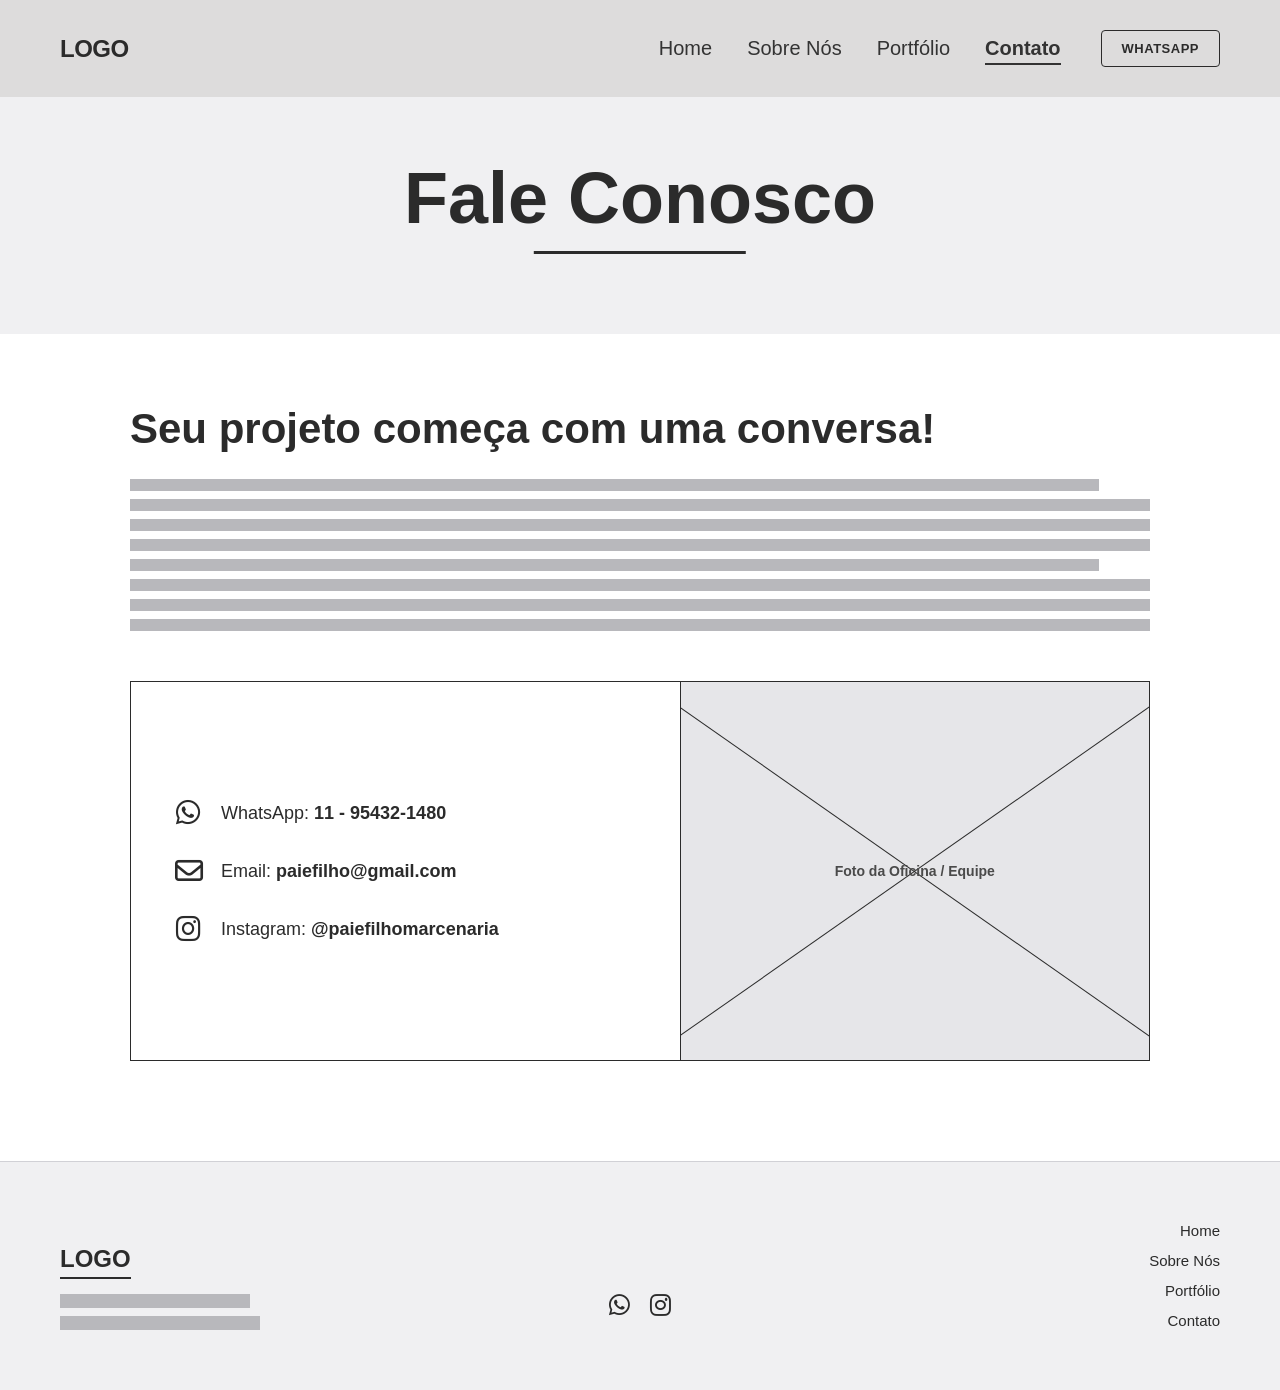
==== contato.html @ baf6d295 "Subindo as páginas faltando imagens e textos" ====
<!DOCTYPE html>
<html lang="pt-BR">
<head>
    <meta charset="UTF-8">
    <meta name="viewport" content="width=device-width, initial-scale=1.0">
    <title>Contato - Marcenaria & Design</title>
    <link rel="stylesheet" href="https://cdnjs.cloudflare.com/ajax/libs/font-awesome/6.4.0/css/all.min.css">
    <link rel="stylesheet" href="css/style.css">
</head>
<body>

    <header class="navbar">
        <div class="logo">LOGO</div>
        <nav class="nav-container-sobre">
            <ul class="nav-links">
                <li><a href="index.html">Home</a></li>
                <li><a href="sobre.html">Sobre Nós</a></li>
                <li><a href="portfolio.html">Portfólio</a></li>
                <li><a href="contato.html" class="active">Contato</a></li>
            </ul>
            <a href="https://wa.me/11910538560" class="btn-nav-whatsapp" id="btnNavWhatsapp" target="_blank">WHATSAPP</a>
        </nav>
    </header>

    <main class="contato-page-container">
        
        <section class="contato-hero-page">
            <h1 class="contato-title-main">Fale Conosco</h1>
        </section>

        <section class="contato-content-section">
            <div class="contato-wrapper">
                
                <h2 class="contato-subtitle">Seu projeto começa com uma conversa!</h2>

                <div class="contato-text-dummy">
                    <div class="grey-line w-100"></div>
                    <div class="grey-line w-85"></div>
                    <div class="grey-line w-70"></div>
                    <div class="grey-line w-80"></div>
                    <div class="grey-line w-100"></div>
                    <div class="grey-line w-85"></div>
                    <div class="grey-line w-70"></div>
                    <div class="grey-line w-80"></div>
                </div>

                <div class="contato-box-container">
                    
                    <div class="contato-info-left">
                        
                        <div class="info-item">
                            <i class="fa-brands fa-whatsapp icon-ct"></i>
                            <p>WhatsApp: <strong>11 - 95432-1480</strong></p>
                        </div>

                        <div class="info-item">
                            <i class="fa-regular fa-envelope icon-ct"></i>
                            <p>Email: <strong>paiefilho@gmail.com</strong></p>
                        </div>

                        <div class="info-item">
                            <i class="fa-brands fa-instagram icon-ct"></i>
                            <p>Instagram: <strong>@paiefilhomarcenaria</strong></p>
                        </div>

                    </div>

                    <div class="contato-image-right">
                        <div class="contato-x1"></div>
                        <div class="contato-x2"></div>
                        <span class="placeholder-text-light">Foto da Oficina / Equipe</span>
                    </div>

                </div>

            </div>
        </section>

    </main>

    <footer class="footer-container">
        <div class="footer-content">
            <div class="footer-left">
                <div class="footer-logo">LOGO</div>
                <div class="footer-dummy-lines">
                    <div class="grey-line w-100"></div>
                    <div class="grey-line w-60"></div>
                </div>
            </div>
            <div class="footer-center">
                <a href="#" class="footer-icon"><i class="fa-brands fa-whatsapp"></i></a>
                <a href="#" class="footer-icon"><i class="fa-brands fa-instagram"></i></a>
            </div>
            <div class="footer-right">
                <ul class="footer-links">
                    <li><a href="index.html">Home</a></li>
                    <li><a href="sobre_nos.html">Sobre Nós</a></li>
                    <li><a href="portfolio.html">Portfólio</a></li>
                    <li><a href="contato.html">Contato</a></li>
                </ul>
            </div>
        </div>
    </footer>

    <script src="js/script.js"></script>
</body>
</html>
---- css/style.css ----
* {
    margin: 0;
    padding: 0;
    box-sizing: border-box;
    font-family: 'Helvetica Neue', Arial, sans-serif;
}

/* ==========================================
   1. FUNDO DO SITE GERAL (PRIMEIRA SEÇÃO / HERO)
   ========================================== */
   body {
    /* O topo e a primeira seção (Hero) vão herdar essa cor cinza claro */
    background-color: #dddcdc; 
    color: #2b2b2b;
}

/* ==========================================
   2. SEÇÃO: SOBRE NÓS (COR RIGIDAMENTE BRANCA)
   ========================================== */
.about-section {
    display: flex;
    gap: 50px;
    padding: 80px 60px;
    
    /* ALTERADO: Muda de cinza para BRANCO Puro */
    background-color: #ffffff; 
}

/* ==========================================
   3. SEÇÃO: PORTFÓLIO (VOLTA PARA O CINZA)
   ========================================== */
.portfolio-section {
    padding: 80px 60px;
    
    /* MANTIDO: Volta a ser o cinza claro para quebrar o branco de cima */
    background-color: #f0f0f2; 
    
    /* A mancha decorativa bege continua no canto esquerdo inferior */
    background-image: radial-gradient(circle at left bottom, #f3e9dc 0%, transparent 35%);
}

/* NAVBAR: Logo na esquerda, menu na direita */
/* Localize este bloco no início do seu CSS e deixe assim: */
.navbar {
    display: flex;
    justify-content: space-between;
    align-items: center;
    padding: 30px 60px;
    width: 100%; /* Força a barra a ocupar a largura total */
}

.logo {
    font-weight: 800;
    font-size: 24px;
    letter-spacing: -0.5px;
}

.nav-links {
    display: flex;
    list-style: none;
    gap: 35px;
}

.nav-links a {
    text-decoration: none;
    color: #333;
    font-weight: 500;
    font-size: 20px;
}

.nav-links a.active {
    font-weight: 700;
    border-bottom: 2px solid #333;
    padding-bottom: 4px;
}

/* HERO CONTAINER: Alinha todo o miolo do site */
.hero-container {
    padding: 20px 60px 60px 60px;
}



/* Título gigante e robusto exatamente como no modelo */
.main-title {
    font-size: 64px;
    font-weight: 700;
    line-height: 1.1;
    margin-bottom: 50px;
    letter-spacing: -1px;
}

/* O segredo do layout: Garante que os dois blocos de baixo fiquem lado a lado */
.hero-body {
    display: flex;
    gap: 60px;
    align-items: stretch; /* Faz as duas colunas terem a mesma altura */
}

/* COLUNA DA ESQUERDA: Moldura da imagem */
.image-box {
    flex: 1.1; /* Ligeiramente mais larga que a coluna de texto */
    border: 2px solid #2c2c2c;
    position: relative;
    min-height: 850px; /* Garante uma boa altura para o retângulo */
    min-width: 5px; /* Garante uma boa largura para o retângulo */
    background-color: #e6e6e9;
}

/* COLUNA DA DIREITA: Caixa de conteúdo vertical */
.content-box {
    flex: 0.9;
    display: flex;
    flex-direction: column; /* Alinha os blocos de cima para baixo */
}

/* Subtítulo com linha inferior que não ocupa a tela toda */
.subtitle-wrapper {
    border-bottom: 1px solid #2c2c2c;
    display: inline-block;
    align-self: flex-start; /* Respeita o tamanho do texto */
    padding-bottom: 8px;
    margin-bottom: 25px;
}

.subtitle {
    font-family: 'Helvetica Neue', Arial, sans-serif;
    font-size: 20px;
    font-weight: 700;
    color: #2c2c2c;
}

/* Linhas cinzas simulando o texto */
.text-lines {
    display: flex;
    flex-direction: column;
    gap: 12px;
}

.grey-line {
    height: 14px;
    background-color: #b8b8bc;
}
/* Larguras exatas das linhas do seu desenho */
.w-100 { width: 95%; }
.w-90  { width: 90%; }
.w-95  { width: 93%; }
.w-80  { width: 100%; }

/* BARRA DE AÇÕES: Fixada estritamente no final da coluna */
.actions-bar {
    margin-top: auto; /* Truque do Flexbox: Empurra este bloco todo para o rodapé da coluna */
    display: flex;
    justify-content: space-between; /* Botões na esquerda, redes na direita */
    align-items: center;
    padding-top: 40px; /* Espaço de segurança caso o texto cresça */
}

.buttons {
    display: flex;
    align-items: center;
    gap: 25px;
}

/* Botão ocre/marrom preenchido */
.btn-filled {
    background-color: #bd834c;
    color: white;
    border: none;
    padding: 14px 28px;
    font-size: 14px;
    font-weight: 600;
    cursor: pointer;
    letter-spacing: 0.5px;
}


/* ==========================================================
   NOVOS AJUSTES: COR DOS LINKS E ÍCONES DAS REDES SOCIAIS
   ========================================================== */

/* Seleciona TODOS os links (<a>) que estão dentro da barra de ações */
.actions-bar .btn-text {
    text-decoration: none; /* Remove o sublinhado azul padrão */
    color: #333    ;        /* Força a cor a ser idêntica ao texto do seu site */
}

.actions-bar .btn-filled {
    text-decoration: none; /* Remove o sublinhado azul padrão */
    color: white;          /* Força a cor a ser idêntica ao texto do seu site */
}

.about-column .btn-about {
    text-decoration: none; /* Remove o sublinhado azul padrão */
    color: white;          /* Força a cor a ser idêntica ao texto do seu site */
}

.portfolio-footer-btn .btn-filled {
    text-decoration: none; /* Remove o sublinhado azul padrão */
    color: white;          /* Força a cor a ser idêntica ao texto do seu site */
}

.navbar .btn-nav-whatsapp {
    text-decoration: none; /* Remove o sublinhado azul padrão */
    color: #2b2b2b;       /* Força a cor a ser idêntica ao texto do seu site */
}

.social-link {
    text-decoration: none; /* Remove o sublinhado azul padrão */
    color: #333;          /* Força a cor a ser idêntica ao texto do seu site */
}

/* Estilização específica do link do Portfólio */
.btn-text {
    font-weight: 700;
    font-size: 14px;
    letter-spacing: 0.5px;
}

/* Garante o alinhamento das redes sociais lado a lado */
.socials {
    display: flex;
    gap: 20px;
}

/* Alinha o ícone redondo perfeitamente no centro vertical com o texto ao lado */
.social-link {
    font-size: 20px;
    font-weight: 500;
    display: flex;
    align-items: center;
    gap: 6px; /* Pequeno espaçamento entre o ícone e a palavra */
}

/* Controla o tamanho dos ícones do WhatsApp e Instagram */
.social-link i {
    font-size: 16px;
}

/* Efeito visual: deixa os links levemente opacos quando você passa o mouse por cima */
.btn-text:hover,
.social-link:hover {
    opacity: 0.7;
    transition: opacity 0.2s;
}

/* ==========================================
   ESTILOS AJUSTADOS: SOBRE NÓS
   ========================================== */

   .about-section {
    display: flex;
    gap: 50px; /* Distância uniforme entre as duas colunas principais */
    padding: 80px 60px;
    background-color: #f0f0f2;
}

.about-column {
    flex: 1; /* Faz as duas colunas terem exatamente a mesma largura (50% cada) */
    display: flex;
    flex-direction: column;
}

.section-title-small {
    font-size: 24px;
    font-weight: 700;
    margin-bottom: 20px;
}

.about-text-group {
    display: flex;
    flex-direction: column;
    gap: 12px;
    margin-bottom: 30px;
}

/* Espaçamento superior para o texto que fica abaixo da imagem na direita */
.text-bottom {
    margin-top: 30px;
    margin-bottom: 0;
}

/* Caixas de imagens técnicas simétricas */
.image-box-about {
    border: 2px solid #2c2c2c;
    position: relative;
    background-color: #e6e6e9;
    display: flex;
    align-items: center;
    justify-content: center;
    overflow: hidden;
    width: 100%;
    aspect-ratio: 1.6 / 1; /* Define o formato retangular deitado identico ao novo mockup */
}

/* Mantém as linhas do X proporcionais à nova proporção */

.image-box-about .line-diagonal-1 { transform: rotate(32deg); }
.image-box-about .line-diagonal-2 { transform: rotate(-32deg); } */

 .placeholder-text {
    font-size: 14px;
    font-weight: bold;
    color: #2c2c2c;
    text-align: center;
    z-index: 2;
    max-width: 60%;
}

/* Alinha o botão "Entrar em contato" na base esquerda sem esticar */
.btn-about {
    align-self: flex-start;
    margin-top: 30px;
}

/* ==========================================
   ESTILOS: PORTFÓLIO (MANTIDO)
   ========================================== */

.portfolio-section {
    padding: 80px 60px;
    background-color: #f0f0f2;
    background-image: radial-gradient(circle at left bottom, #f3e9dc 0%, transparent 35%);
}

.portfolio-header {
    margin-bottom: 40px;
}

.portfolio-title {
    font-size: 36px;
    font-weight: 700;
    margin-bottom: 8px;
}

.portfolio-subtitle {
    font-size: 16px;
    color: #555;
}

.portfolio-grid {
    display: flex;
    gap: 20px;
    justify-content: space-between;
    margin-bottom: 40px;
}

.portfolio-card {
    flex: 1;
    min-width: 120px;
}

.card-image {
    border: 2px solid #2c2c2c;
    aspect-ratio: 3 / 4;
    position: relative;
    background-color: #e6e6e9;
    display: flex;
    align-items: center;
    justify-content: center;
    overflow: hidden;
}

.card-text {
    font-size: 12px;
    font-weight: bold;
    text-align: center;
    z-index: 2;
}


.card-x1 { transform: rotate(53deg); }
.card-x2 { transform: rotate(-53deg); }

.portfolio-footer-btn {
    display: flex;
    justify-content: center;
    margin-top: 20px;
}

/* ==========================================
   SERVIÇOS (FUNDO ESCURO - GRAFITE)
   ========================================== */
.services-section {
    background-color: #d1d1d6; /* Tom de cinza ligeiramente mais nítido para contraste */
    padding: 80px 60px;
}

/* Caso queira a cor grafite bem escura do desenho padrão: #4a4a4a ou similar, troque o background acima */
.services-title {
    font-size: 32px;
    font-weight: 700;
    color: #2b2b2b;
    margin-bottom: 40px;
}

.services-grid {
    display: flex;
    gap: 40px;
}

.service-card {
    flex: 1;
    display: flex;
    flex-direction: column;
    gap: 15px;
}

.service-header {
    display: flex;
    align-items: flex-start;
    gap: 10px;
}

.service-number {
    font-size: 24px;
    font-weight: 700;
    color: #2b2b2b;
    line-height: 1;
}

.service-titles {
    flex: 1;
    display: flex;
    flex-direction: column;
    gap: 6px;
    padding-top: 4px;
}

/* Linhas escuras dos títulos dos serviços */
.dark-line {
    height: 16px;
    background-color: #4a4a4a;
}

/* Moldura de imagem dos serviços com linhas claras */
.image-box-service {
    border: 2px solid #2c2c2c;
    position: relative;
    background-color: #e6e6e9;
    display: flex;
    align-items: center;
    justify-content: center;
    overflow: hidden;
    width: 100%;
    aspect-ratio: 1.6 / 1;
}

.placeholder-text-light {
    font-size: 14px;
    font-weight: bold;
    color: #4a4a4a;
    z-index: 2;
}


.line-diagonal-light-1 { transform: rotate(32deg); }
.line-diagonal-light-2 { transform: rotate(-32deg); }

.service-desc {
    display: flex;
    flex-direction: column;
    gap: 8px;
    margin-top: 5px;
}

/* Linhas cinzas claras da descrição */
.light-line {
    height: 10px;
    background-color: #b8b8bc;
}


/* ==========================================
   DEPOIMENTOS (FUNDO BRANCO)
   ========================================== */
.testimonials-section {
    background-color: #ffffff;
    padding: 80px 60px;
    /* Círculo decorativo ocre da lateral direita */
    background-image: radial-gradient(circle at right center, #bd834c 0%, transparent 25%);
}

.testimonials-title {
    font-size: 28px;
    font-weight: 700;
    color: #2b2b2b;
    margin-bottom: 50px;
}

/* Grid configurado em 3 colunas que quebram automaticamente */
.testimonials-grid {
    display: grid;
    grid-template-columns: repeat(3, 1fr);
    gap: 60px 40px; /* 60px de espaço entre as linhas, 40px entre colunas */
}

.testimonial-card {
    display: flex;
    flex-direction: column;
    gap: 10px;
}

.testimonial-line-dark {
    height: 14px;
    background-color: #555559;
}

.testimonial-line-light {
    height: 10px;
    background-color: #d1d1d6;
    margin-top: 4px;
}


/* ==========================================
   RODAPÉ (FOOTER - RETORNA AO CINZA CLARO)
   ========================================== */
.footer-container {
    background-color: #f0f0f2;
    padding: 60px;
    border-top: 1px solid #d1d1d6;
}

.footer-content {
    display: flex;
    justify-content: space-between;
    align-items: flex-end; /* Alinha os blocos todos colados na base inferior */
}

/* Bloco Esquerdo: Logo */
.footer-left {
    display: flex;
    flex-direction: column;
    gap: 15px;
    flex: 1;
}

.footer-logo {
    font-weight: 800;
    font-size: 24px;
    border-bottom: 2px solid #2b2b2b;
    display: inline-block;
    align-self: flex-start;
    padding-bottom: 4px;
}

.footer-dummy-lines {
    display: flex;
    flex-direction: column;
    gap: 8px;
    max-width: 200px;
}

/* Bloco Central: Redes sociais */
.footer-center {
    display: flex;
    gap: 20px;
    justify-content: center;
    flex: 1;
    padding-bottom: 10px;
}

.footer-icon {
    color: #2b2b2b;
    font-size: 24px;
    text-decoration: none;
    transition: transform 0.2s;
}

.footer-icon:hover {
    transform: scale(1.1);
}

/* Bloco Direito: Navegação vertical */
.footer-right {
    display: flex;
    justify-content: flex-end;
    flex: 1;
}

.footer-links {
    list-style: none;
    display: flex;
    flex-direction: column;
    gap: 12px;
    text-align: right;
}

.footer-links a {
    text-decoration: none;
    color: #2b2b2b;
    font-weight: 500;
    font-size: 15px;
}

.footer-links a:hover {
    text-decoration: underline;
}

/* ==========================================================
   FOLHA DE ESTILO ADICIONAL: PÁGINA SOBRE NÓS
   ========================================================== */

/* Ajuste do container de navegação superior */
.nav-container-sobre {
    display: flex;
    align-items: center;
    gap: 40px;
}

/* Botão de WhatsApp no topo direito */
.btn-nav-whatsapp {
    background-color: transparent;
    color: #2b2b2b;
    border: 1px solid #2b2b2b;
    padding: 10px 20px;
    font-size: 13px;
    font-weight: 600;
    cursor: pointer;
    border-radius: 4px;
    letter-spacing: 0.5px;
    transition: all 0.2s ease;
}

.btn-nav-whatsapp:hover {
    background-color: #2b2b2b;
    color: #ffffff;
}

/* Faixa superior do título (Cinza Claro) */
.sobre-hero {
    background-color: #f0f0f2;
    padding: 60px 20px 80px 20px;
    text-align: center;
}

.sobre-title-main {
    font-size: 72px;
    font-weight: 700;
    color: #2b2b2b;
    display: inline-block;
    position: relative;
    padding-bottom: 15px;
}

/* Linha decorativa preta centralizada abaixo do título */
.sobre-title-main::after {
    content: '';
    position: absolute;
    bottom: 0;
    left: 50%;
    transform: translateX(-50%);
    width: 35%;
    height: 3px;
    background-color: #2b2b2b;
}

/* Área inferior do conteúdo (Fundo Branco) */
.sobre-content {
    background-color: #ffffff;
    padding: 80px 0 100px 0;
    overflow: hidden; /* Esconde elementos extras nas bordas da tela */
}

/* Alinhamento do carrossel completo */
.carousel-wrapper {
    position: relative;
    display: flex;
    align-items: center;
    justify-content: center;
    width: 100%;
    max-width: 6000px;
    margin: 0 auto 50px auto;
}

.carousel-container {
    display: flex;
    justify-content: center;
    align-items: center;
    gap: 40px;
    width: 90%;
    padding: 20px 0;
}

/* Cartões do carrossel com efeitos de transição */
.carousel-card {
    transition: transform 0.4s ease-in-out, opacity 0.4s ease-in-out;
    display: flex;
    justify-content: center;
}

/* Configuração para as imagens das laterais */
.side-card {
    flex: 0 0 25%;
    opacity: 0.4;
    transform: scale(0.85); /* Encolhe ligeiramente */
}

/* Configuração para a imagem em evidência no centro */
.center-card {
    flex: 0 0 50%; /* Ocupa metade do espaço da tela */
    opacity: 1;
    transform: scale(1.05); /* Aplica zoom de foco */
}

/* Caixa técnica das imagens (Aumentada para proporção Widescreen) */
.card-image-box {
    border: 2px solid #2c2c2c;
    background-color: #e6e6e9;
    width: 100%;
    aspect-ratio: 16 / 9; /* Mantém o formato retangular correto */
    position: relative;
    display: flex;
    align-items: center;
    justify-content: center;
}

.card-label {
    font-size: 14px;
    font-weight: 700;
    color: #2b2b2b;
    z-index: 2;
    
}

.gallery-card {
    border: 2px solid #2c2c2c;
    background-color: #e6e6e9;
    aspect-ratio: 3 / 4;
    position: relative;
    overflow: hidden;
    display: flex;
    align-items: center;
    justify-content: center;
}

/* Estrutura das linhas em X internas */

.card-image-box .x-line-1 { transform: rotate(30deg); }
.card-image-box .x-line-2 { transform: rotate(-30deg); }

/* Setas de navegação circulares */
.carousel-btn {
    background: rgba(43, 43, 43, 0.08);
    border: none;
    font-size: 32px;
    color: #2b2b2b;
    cursor: pointer;
    padding: 15px;
    border-radius: 50%;
    position: absolute;
    z-index: 10;
    transition: background 0.2s, transform 0.2s;
}

.carousel-btn:hover {
    background: rgba(43, 43, 43, 0.15);
    transform: scale(1.05);
}

.prev-btn { left: 20px; }
.next-btn { right: 20px; }

/* Bloco inferior de linhas cinzas simétricas */
.sobre-text-block {
    display: flex;
    flex-direction: column;
    align-items: center;
    gap: 12px;
    margin-top: 50px;
}

.grey-line-center {
    height: 14px;
    background-color: #b8b8bc;
}
/* Controle de larguras idêntico ao modelo */
.sobre-text-block .w-70 { width: 45%; }
.sobre-text-block .w-60 { width: 38%; }
.sobre-text-block .w-40 { width: 25%; }

/* ==========================================================
   SEÇÃO: MISSÃO, VISÃO E VALORES (ESTILIZAÇÃO)
   ========================================================== */

.mvv-section {
    background-color: #f0f0f2; /* Retorna ao cinza claro técnico */
    padding: 80px 60px;
    text-align: center;
    border-top: 1px solid #2b2b2b;
    border-bottom: 1px solid #2b2b2b;
}

.mvv-main-title {
    font-size: 36px;
    font-weight: 700;
    color: #2b2b2b;
    display: inline-block;
    position: relative;
    padding-bottom: 12px;
    margin-bottom: 50px;
}

/* Pequena linha abaixo da palavra Visão como no desenho */
.mvv-main-title::after {
    content: '';
    position: absolute;
    bottom: 0;
    left: 50%;
    transform: translateX(-50%);
    width: 25%;
    height: 2px;
    background-color: #2b2b2b;
}

/* Grid com as 3 colunas simétricas */
.mvv-grid {
    display: flex;
    justify-content: space-between;
    gap: 30px;
    max-width: 1300px;
    margin: 0 auto;
}

/* Caixa branca com borda preta fina ao redor de cada pilar */
.mvv-card {
    flex: 1;
    background-color: #ffffff;
    border: 1px solid #2b2b2b;
    padding: 40px 30px;
    display: flex;
    flex-direction: column;
    align-items: center;
    box-shadow: 0 4px 10px rgba(0,0,0,0.02);
}

/* Estilização dos ícones ocres grandes */
.mvv-icon-box {
    font-size: 64px;
    color: #bd834c; /* Cor marrom/ocre padrão da marca */
    margin-bottom: 20px;
    display: flex;
    align-items: center;
    justify-content: center;
}

.mvv-card-title {
    font-size: 18px;
    font-weight: 700;
    color: #2b2b2b;
    letter-spacing: 0.5px;
    margin-bottom: 25px;
    position: relative;
    padding-bottom: 6px;
}

/* Linha inferior de detalhe sob o título interno */
.mvv-card-title::after {
    content: '';
    position: absolute;
    bottom: 0;
    left: 50%;
    transform: translateX(-50%);
    width: 40%;
    height: 1.5px;
    background-color: #2b2b2b;
}

/* Alinhamento do bloco simulador de texto interno */
.mvv-lines {
    width: 100%;
    display: flex;
    flex-direction: column;
    gap: 10px;
}

/* Garante que as linhas fiquem centralizadas dentro do card */
.mvv-lines .grey-line {
    margin: 0 auto;
    background-color: #cccccc;
    height: 12px;
}

/* REAPROVEITAMENTO: Força a seção de serviços seguinte a ser branca nesta página */
.services-section-sobre {
    background-color: #ffffff;
    padding: 80px 60px;
}


/* ==========================================================
   PÁGINA: PORTFÓLIO DEDICADO (ESTILIZAÇÃO COMPLETA)
   ========================================================== */

/* Topo do Portfólio (Cinza Claro) */
.portfolio-hero-page {
    background-color: #f0f0f2;
    padding: 60px 20px 80px 20px;
    text-align: center;
}

.portfolio-title-main {
    font-size: 72px;
    font-weight: 700;
    color: #2b2b2b;
    display: inline-block;
    position: relative;
    padding-bottom: 15px;
}

.portfolio-title-main::after {
    content: '';
    position: absolute;
    bottom: 0;
    left: 50%;
    transform: translateX(-50%);
    width: 35%;
    height: 3px;
    background-color: #2b2b2b;
}

/* Corpo da Galeria (Fundo Branco) */
.portfolio-gallery-section {
    background-color: #ffffff;
    padding: 60px 0 80px 0;
}

.gallery-wrapper {
    max-width: 1300px;
    margin: 0 auto;
    padding: 0 40px;
}

.categories-title {
    font-size: 32px;
    font-weight: 700;
    color: #2b2b2b;
    margin-bottom: 25px;
}

/* Grupo de Filtros Horizontais */
.filter-buttons-group {
    display: flex;
    flex-wrap: wrap;
    gap: 15px;
    margin-bottom: 30px;
}

.btn-filter {
    background-color: #bd834c; /* Ocre característico */
    color: #ffffff;
    border: none;
    padding: 10px 20px;
    font-size: 13px;
    font-weight: 600;
    cursor: pointer;
    letter-spacing: 0.3px;
    transition: background-color 0.2s, opacity 0.2s;
}

.btn-filter:hover {
    background-color: #a46f3c;
}

/* Filtro ativo/selecionado opcional para realce */
.btn-filter.active {
    background-color: #8b5a2b;
    box-shadow: inset 0 2px 5px rgba(0,0,0,0.2);
}

/* Campo de busca "Procurar..." */
.search-container {
    margin-bottom: 40px;
    max-width: 350px;
}

#portfolioSearch {
    width: 100%;
    padding: 10px 14px;
    border: 1px solid #2b2b2b;
    font-size: 15px;
    outline: none;
    background-color: #ffffff;
}

/* Grid Perfeito: 6 colunas que se adaptam sozinhas */
.gallery-grid {
    display: grid;
    grid-template-columns: repeat(6, 1fr);
    gap: 20px;
    margin-bottom: 40px;
}

/* Card de foto na proporção vertical 3:4 */
.gallery-card {
    border: 2px solid #2c2c2c;
    background-color: #e6e6e9;
    aspect-ratio: 3 / 4;
    position: relative;
    overflow: hidden;
}


.gallery-x1 { transform: rotate(53deg); }
.gallery-x2 { transform: rotate(-53deg); }

/* Paginação (Círculos Inferiores) */
.pagination-container {
    display: flex;
    gap: 12px;
    margin-top: 40px;
    justify-content: flex-start; /* Alinhados à esquerda identico ao rascunho */
}

.page-num {
    width: 36px;
    height: 36px;
    border: 1px solid #2b2b2b;
    background-color: #ffffff;
    border-radius: 50%;
    font-size: 14px;
    font-weight: 600;
    color: #2b2b2b;
    cursor: pointer;
    display: flex;
    align-items: center;
    justify-content: center;
    transition: all 0.2s;
}

.page-num:hover, .page-num.active {
    background-color: #2b2b2b;
    color: #ffffff;
}

/* ==========================================================
   PÁGINA: CONTATO / FALE CONOSCO (ESTILIZAÇÃO COMPLETA)
   ========================================================== */

/* Topo de Contato (Cinza Claro) */
.contato-hero-page {
    background-color: #f0f0f2;
    padding: 60px 20px 80px 20px;
    text-align: center;
}

.contato-title-main {
    font-size: 72px;
    font-weight: 700;
    color: #2b2b2b;
    display: inline-block;
    position: relative;
    padding-bottom: 15px;
}

.contato-title-main::after {
    content: '';
    position: absolute;
    bottom: 0;
    left: 50%;
    transform: translateX(-50%);
    width: 45%; /* Detalhe sublinhado abaixo da palavra Conosco */
    height: 3px;
    background-color: #2b2b2b;
}

/* Corpo da página (Fundo Branco) */
.contato-content-section {
    background-color: #ffffff;
    padding: 70px 0 100px 0;
}

.contato-wrapper {
    max-width: 1100px;
    margin: 0 auto;
    padding: 0 40px;
}

.contato-subtitle {
    font-size: 42px;
    font-weight: 700;
    color: #2b2b2b;
    margin-bottom: 25px;
    line-height: 1.2;
}

/* Bloco simulador de parágrafos de texto */
.contato-text-dummy {
    display: flex;
    flex-direction: column;
    gap: 8px;
    margin-bottom: 50px;
}

.contato-text-dummy .grey-line {
    height: 12px;
    background-color: #b8b8bc;
}

/* Caixa Unificada com Borda Fina Escura */
.contato-box-container {
    display: flex;
    border: 1px solid #2b2b2b;
    background-color: #ffffff;
    width: 100%;
    min-height: 380px;
}

/* Lado Esquerdo: Textos e Links de Contato */
.contato-info-left {
    flex: 1;
    padding: 50px 40px;
    display: flex;
    flex-direction: column;
    justify-content: center;
    gap: 30px;
}

.info-item {
    display: flex;
    align-items: center;
    gap: 15px;
}

/* Ícones pretos lineares conforme o wireframe */
.icon-ct {
    font-size: 28px;
    color: #2b2b2b;
    width: 35px;
    text-align: center;
}

.info-item p {
    font-size: 18px;
    color: #2b2b2b;
}

.info-item p strong {
    font-weight: 700;
}

/* Lado Direito: Caixa de Imagem com Divisor Central Integrado */
.contato-image-right {
    flex: 1;
    background-color: #e6e6e9;
    border-left: 1px solid #2b2b2b; /* Linha que divide a caixa ao meio */
    position: relative;
    overflow: hidden;
    display: flex;
    align-items: center;
    justify-content: center;
}

/* Linhas estruturais em X da caixa de imagem */
.contato-x1, .contato-x2 {
    position: absolute;
    width: 150%;
    height: 1px;
    background-color: #2c2c2c;
    top: 50%;
    left: -25%;
}
.contato-x1 { transform: rotate(35deg); }
.contato-x2 { transform: rotate(-35deg); }
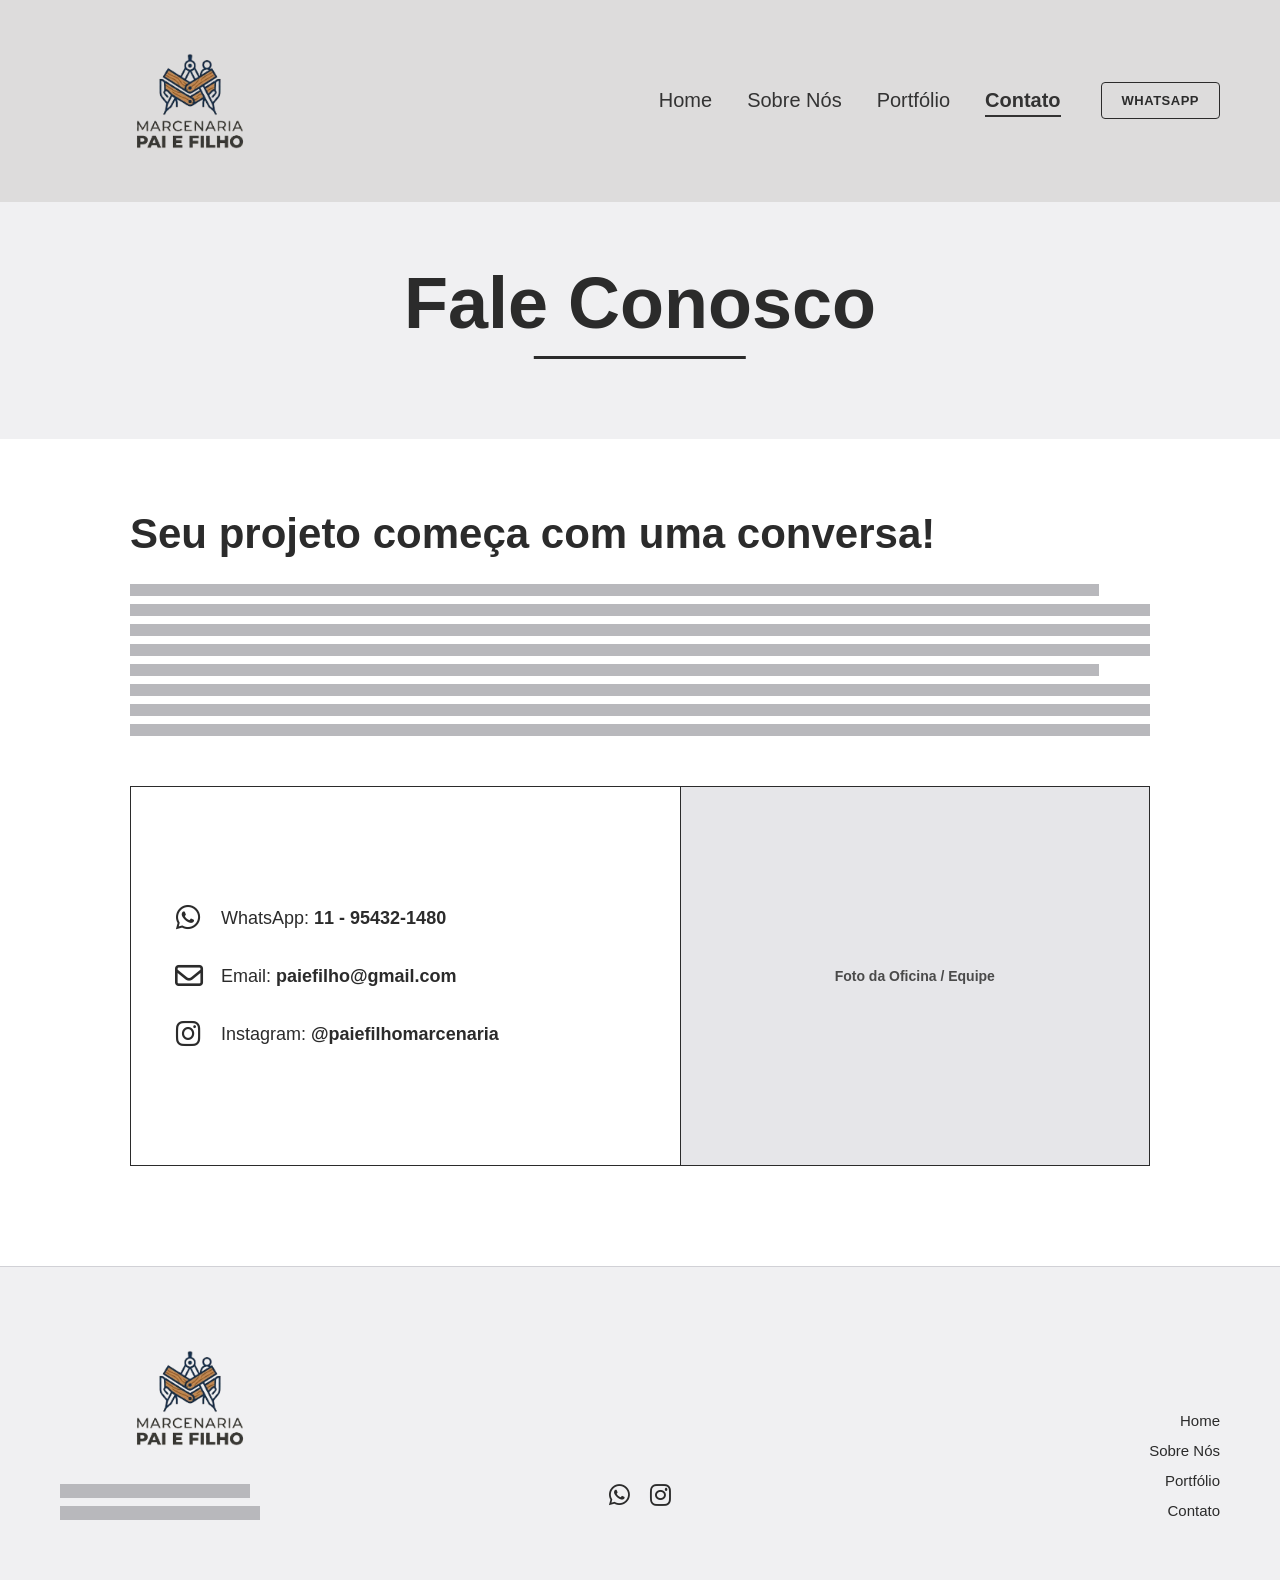
==== commit 7f2262c0: "Adicionando o programa de cadastro de imagens em python" ====
--- a/contato.html
+++ b/contato.html
@@ -10,11 +10,11 @@
 <body>
 
     <header class="navbar">
-        <div class="logo">LOGO</div>
+        <div class="logo"><img src="imagens/portfolio/logo.png" alt="LOGO"></div>
         <nav class="nav-container-sobre">
             <ul class="nav-links">
                 <li><a href="index.html">Home</a></li>
-                <li><a href="sobre.html">Sobre Nós</a></li>
+                <li><a href="sobre_nos.html">Sobre Nós</a></li>
                 <li><a href="portfolio.html">Portfólio</a></li>
                 <li><a href="contato.html" class="active">Contato</a></li>
             </ul>
@@ -81,7 +81,7 @@
     <footer class="footer-container">
         <div class="footer-content">
             <div class="footer-left">
-                <div class="footer-logo">LOGO</div>
+                <div class="logo"><img src="imagens/portfolio/logo.png" alt="LOGO"></div>
                 <div class="footer-dummy-lines">
                     <div class="grey-line w-100"></div>
                     <div class="grey-line w-60"></div>
--- a/css/style.css
+++ b/css/style.css
@@ -50,9 +50,14 @@
 }
 
 .logo {
-    font-weight: 800;
-    font-size: 24px;
-    letter-spacing: -0.5px;
+    width: 260px;
+    max-width: 100%;
+}
+
+.logo img {
+    width: 100%;
+    height: auto;
+    display: block;
 }
 
 .nav-links {
@@ -99,11 +104,10 @@
 
 /* COLUNA DA ESQUERDA: Moldura da imagem */
 .image-box {
-    flex: 1.1; /* Ligeiramente mais larga que a coluna de texto */
+    flex: 0.9; /* Ligeiramente mais larga que a coluna de texto */
     border: 2px solid #2c2c2c;
     position: relative;
-    min-height: 850px; /* Garante uma boa altura para o retângulo */
-    min-width: 5px; /* Garante uma boa largura para o retângulo */
+    height: 650px;
     background-color: #e6e6e9;
 }
 
@@ -289,14 +293,10 @@
     align-items: center;
     justify-content: center;
     overflow: hidden;
-    width: 100%;
+    width: 85%;
     aspect-ratio: 1.6 / 1; /* Define o formato retangular deitado identico ao novo mockup */
 }
 
-/* Mantém as linhas do X proporcionais à nova proporção */
-
-.image-box-about .line-diagonal-1 { transform: rotate(32deg); }
-.image-box-about .line-diagonal-2 { transform: rotate(-32deg); } */
 
  .placeholder-text {
     font-size: 14px;
@@ -735,11 +735,6 @@
     justify-content: center;
 }
 
-/* Estrutura das linhas em X internas */
-
-.card-image-box .x-line-1 { transform: rotate(30deg); }
-.card-image-box .x-line-2 { transform: rotate(-30deg); }
-
 /* Setas de navegação circulares */
 .carousel-btn {
     background: rgba(43, 43, 43, 0.08);
@@ -994,16 +989,13 @@
 
 /* Card de foto na proporção vertical 3:4 */
 .gallery-card {
-    border: 2px solid #2c2c2c;
+    border: 0.5px solid #2c2c2c;
     background-color: #e6e6e9;
     aspect-ratio: 3 / 4;
     position: relative;
     overflow: hidden;
 }
 
-
-.gallery-x1 { transform: rotate(53deg); }
-.gallery-x2 { transform: rotate(-53deg); }
 
 /* Paginação (Círculos Inferiores) */
 .pagination-container {
@@ -1152,14 +1144,22 @@
     justify-content: center;
 }
 
-/* Linhas estruturais em X da caixa de imagem */
-.contato-x1, .contato-x2 {
-    position: absolute;
-    width: 150%;
-    height: 1px;
-    background-color: #2c2c2c;
-    top: 50%;
-    left: -25%;
-}
-.contato-x1 { transform: rotate(35deg); }
-.contato-x2 { transform: rotate(-35deg); }+
+/* Garante o encaixe perfeito das imagens inseridas pelo gerenciador */
+.item-portfolio {
+    background: #f4f4f4; /* Cor cinza padrão se a imagem falhar */
+    border: 1px solid #ddd;
+    border-radius: 8px;
+    padding: 15px;
+    text-align: center;
+    box-shadow: 0 4px 6px rgba(0,0,0,0.05);
+}
+
+.item-portfolio img {
+    width: 100%;
+    height: 220px; /* Mantém um padrão para todas as caixas */
+    object-fit: cover; /* Faz o corte perfeito da madeira/móvel */
+    border-radius: 4px;
+    margin: 10px 0;
+}
+
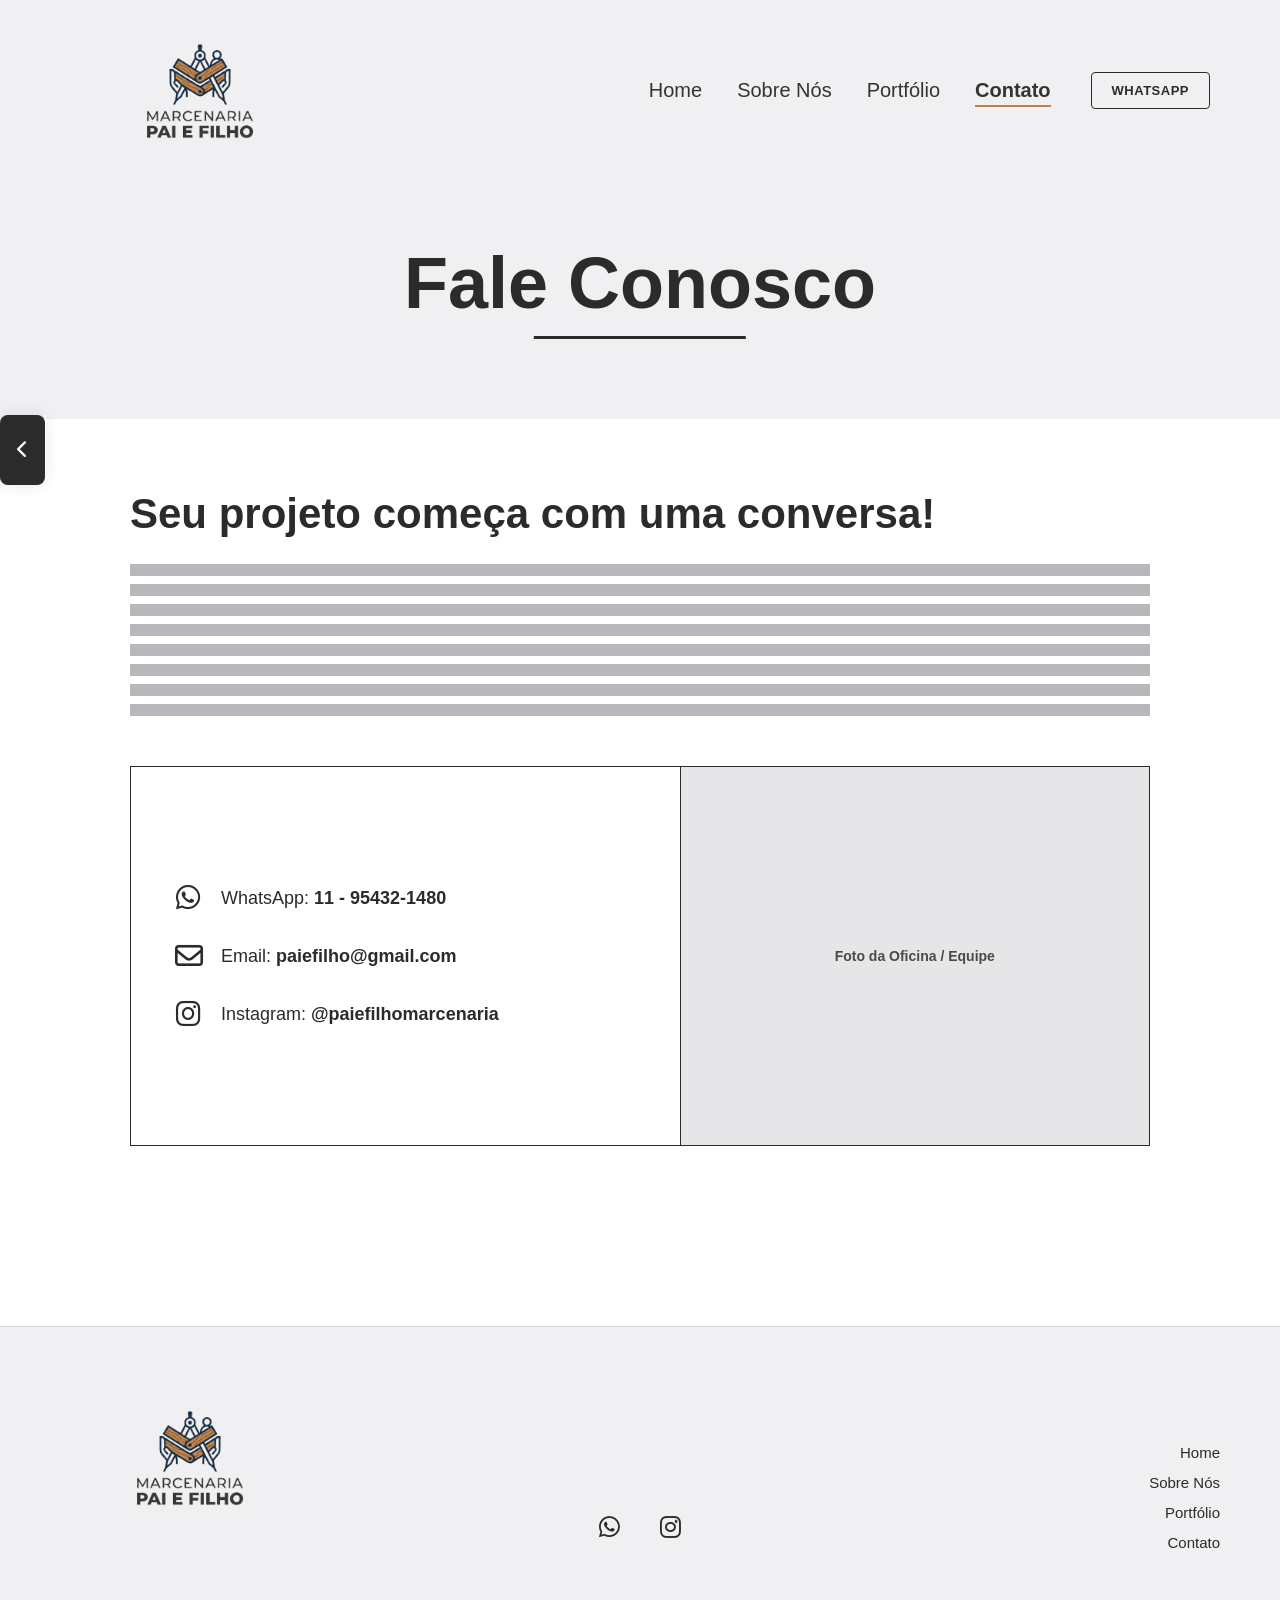
==== commit eb844504: "Adicionando página de login, e função passa página" ====
--- a/contato.html
+++ b/contato.html
@@ -102,6 +102,14 @@
         </div>
     </footer>
 
+        <a href="portfolio.html" class="book-page-btn book-prev" id="bookPrevBtn" title="Página Anterior">
+    <div class="book-arrow-box">
+        <i class="fa-solid fa-chevron-left"></i>
+    </div>
+    <span class="book-text-hint">Portfólio</span>
+</a>
+
+
     <script src="js/script.js"></script>
 </body>
 </html>
--- a/css/style.css
+++ b/css/style.css
@@ -1,3 +1,7 @@
+
+/* ==========================================
+   1. RESET GLOBAL E CONFIGURAÇÕES DO BODY
+   ========================================== */
 * {
     margin: 0;
     padding: 0;
@@ -5,48 +9,55 @@
     font-family: 'Helvetica Neue', Arial, sans-serif;
 }
 
+body {
+    background-color: #ffffff; /* Fundo off-white elegante padrão */
+    color: #2b2b2b;
+    position: relative;
+    overflow-x: hidden;
+}
+
+/* FORMAS COLORIDAS DE FUNDO (Bolas do Wireframe) */
+.bg-shape {
+    position: absolute;
+    border-radius: 50%;
+    z-index: -1; 
+    pointer-events: none;
+}
+
+.shape-top-left {
+    width: 900px;
+    height: 900px;
+    background-color: #f3eae1;
+    top: 950px;
+    left: -200px;
+    opacity: 0.9;
+}
+
+.shape-bottom-right {
+    width: 450px;
+    height: 450px;
+    background-color: #d1a15d;
+    bottom: 900px;
+    right: -150px;
+    opacity: 0.7;
+}
+
 /* ==========================================
-   1. FUNDO DO SITE GERAL (PRIMEIRA SEÇÃO / HERO)
+   2. NAVBAR & NAVEGAÇÃO
    ========================================== */
-   body {
-    /* O topo e a primeira seção (Hero) vão herdar essa cor cinza claro */
-    background-color: #dddcdc; 
-    color: #2b2b2b;
-}
-
-/* ==========================================
-   2. SEÇÃO: SOBRE NÓS (COR RIGIDAMENTE BRANCA)
-   ========================================== */
-.about-section {
-    display: flex;
-    gap: 50px;
-    padding: 80px 60px;
-    
-    /* ALTERADO: Muda de cinza para BRANCO Puro */
-    background-color: #ffffff; 
-}
-
-/* ==========================================
-   3. SEÇÃO: PORTFÓLIO (VOLTA PARA O CINZA)
-   ========================================== */
-.portfolio-section {
-    padding: 80px 60px;
-    
-    /* MANTIDO: Volta a ser o cinza claro para quebrar o branco de cima */
-    background-color: #f0f0f2; 
-    
-    /* A mancha decorativa bege continua no canto esquerdo inferior */
-    background-image: radial-gradient(circle at left bottom, #f3e9dc 0%, transparent 35%);
-}
-
-/* NAVBAR: Logo na esquerda, menu na direita */
-/* Localize este bloco no início do seu CSS e deixe assim: */
 .navbar {
+    background-color: #f0f0f2;
     display: flex;
     justify-content: space-between;
     align-items: center;
-    padding: 30px 60px;
-    width: 100%; /* Força a barra a ocupar a largura total */
+    padding: 20px 70px;
+    width: 100%;
+}
+
+.nav-container-sobre {
+    display: flex;
+    align-items: center;
+    gap: 40px;
 }
 
 .logo {
@@ -71,545 +82,15 @@
     color: #333;
     font-weight: 500;
     font-size: 20px;
-}
-
-.nav-links a.active {
-    font-weight: 700;
-    border-bottom: 2px solid #333;
+    transition: color 0.3s;
+}
+
+.nav-links a.active, .nav-links a:hover {
+    font-weight: 700;
+    border-bottom: 2px solid #bd834c; 
     padding-bottom: 4px;
 }
 
-/* HERO CONTAINER: Alinha todo o miolo do site */
-.hero-container {
-    padding: 20px 60px 60px 60px;
-}
-
-
-
-/* Título gigante e robusto exatamente como no modelo */
-.main-title {
-    font-size: 64px;
-    font-weight: 700;
-    line-height: 1.1;
-    margin-bottom: 50px;
-    letter-spacing: -1px;
-}
-
-/* O segredo do layout: Garante que os dois blocos de baixo fiquem lado a lado */
-.hero-body {
-    display: flex;
-    gap: 60px;
-    align-items: stretch; /* Faz as duas colunas terem a mesma altura */
-}
-
-/* COLUNA DA ESQUERDA: Moldura da imagem */
-.image-box {
-    flex: 0.9; /* Ligeiramente mais larga que a coluna de texto */
-    border: 2px solid #2c2c2c;
-    position: relative;
-    height: 650px;
-    background-color: #e6e6e9;
-}
-
-/* COLUNA DA DIREITA: Caixa de conteúdo vertical */
-.content-box {
-    flex: 0.9;
-    display: flex;
-    flex-direction: column; /* Alinha os blocos de cima para baixo */
-}
-
-/* Subtítulo com linha inferior que não ocupa a tela toda */
-.subtitle-wrapper {
-    border-bottom: 1px solid #2c2c2c;
-    display: inline-block;
-    align-self: flex-start; /* Respeita o tamanho do texto */
-    padding-bottom: 8px;
-    margin-bottom: 25px;
-}
-
-.subtitle {
-    font-family: 'Helvetica Neue', Arial, sans-serif;
-    font-size: 20px;
-    font-weight: 700;
-    color: #2c2c2c;
-}
-
-/* Linhas cinzas simulando o texto */
-.text-lines {
-    display: flex;
-    flex-direction: column;
-    gap: 12px;
-}
-
-.grey-line {
-    height: 14px;
-    background-color: #b8b8bc;
-}
-/* Larguras exatas das linhas do seu desenho */
-.w-100 { width: 95%; }
-.w-90  { width: 90%; }
-.w-95  { width: 93%; }
-.w-80  { width: 100%; }
-
-/* BARRA DE AÇÕES: Fixada estritamente no final da coluna */
-.actions-bar {
-    margin-top: auto; /* Truque do Flexbox: Empurra este bloco todo para o rodapé da coluna */
-    display: flex;
-    justify-content: space-between; /* Botões na esquerda, redes na direita */
-    align-items: center;
-    padding-top: 40px; /* Espaço de segurança caso o texto cresça */
-}
-
-.buttons {
-    display: flex;
-    align-items: center;
-    gap: 25px;
-}
-
-/* Botão ocre/marrom preenchido */
-.btn-filled {
-    background-color: #bd834c;
-    color: white;
-    border: none;
-    padding: 14px 28px;
-    font-size: 14px;
-    font-weight: 600;
-    cursor: pointer;
-    letter-spacing: 0.5px;
-}
-
-
-/* ==========================================================
-   NOVOS AJUSTES: COR DOS LINKS E ÍCONES DAS REDES SOCIAIS
-   ========================================================== */
-
-/* Seleciona TODOS os links (<a>) que estão dentro da barra de ações */
-.actions-bar .btn-text {
-    text-decoration: none; /* Remove o sublinhado azul padrão */
-    color: #333    ;        /* Força a cor a ser idêntica ao texto do seu site */
-}
-
-.actions-bar .btn-filled {
-    text-decoration: none; /* Remove o sublinhado azul padrão */
-    color: white;          /* Força a cor a ser idêntica ao texto do seu site */
-}
-
-.about-column .btn-about {
-    text-decoration: none; /* Remove o sublinhado azul padrão */
-    color: white;          /* Força a cor a ser idêntica ao texto do seu site */
-}
-
-.portfolio-footer-btn .btn-filled {
-    text-decoration: none; /* Remove o sublinhado azul padrão */
-    color: white;          /* Força a cor a ser idêntica ao texto do seu site */
-}
-
-.navbar .btn-nav-whatsapp {
-    text-decoration: none; /* Remove o sublinhado azul padrão */
-    color: #2b2b2b;       /* Força a cor a ser idêntica ao texto do seu site */
-}
-
-.social-link {
-    text-decoration: none; /* Remove o sublinhado azul padrão */
-    color: #333;          /* Força a cor a ser idêntica ao texto do seu site */
-}
-
-/* Estilização específica do link do Portfólio */
-.btn-text {
-    font-weight: 700;
-    font-size: 14px;
-    letter-spacing: 0.5px;
-}
-
-/* Garante o alinhamento das redes sociais lado a lado */
-.socials {
-    display: flex;
-    gap: 20px;
-}
-
-/* Alinha o ícone redondo perfeitamente no centro vertical com o texto ao lado */
-.social-link {
-    font-size: 20px;
-    font-weight: 500;
-    display: flex;
-    align-items: center;
-    gap: 6px; /* Pequeno espaçamento entre o ícone e a palavra */
-}
-
-/* Controla o tamanho dos ícones do WhatsApp e Instagram */
-.social-link i {
-    font-size: 16px;
-}
-
-/* Efeito visual: deixa os links levemente opacos quando você passa o mouse por cima */
-.btn-text:hover,
-.social-link:hover {
-    opacity: 0.7;
-    transition: opacity 0.2s;
-}
-
-/* ==========================================
-   ESTILOS AJUSTADOS: SOBRE NÓS
-   ========================================== */
-
-   .about-section {
-    display: flex;
-    gap: 50px; /* Distância uniforme entre as duas colunas principais */
-    padding: 80px 60px;
-    background-color: #f0f0f2;
-}
-
-.about-column {
-    flex: 1; /* Faz as duas colunas terem exatamente a mesma largura (50% cada) */
-    display: flex;
-    flex-direction: column;
-}
-
-.section-title-small {
-    font-size: 24px;
-    font-weight: 700;
-    margin-bottom: 20px;
-}
-
-.about-text-group {
-    display: flex;
-    flex-direction: column;
-    gap: 12px;
-    margin-bottom: 30px;
-}
-
-/* Espaçamento superior para o texto que fica abaixo da imagem na direita */
-.text-bottom {
-    margin-top: 30px;
-    margin-bottom: 0;
-}
-
-/* Caixas de imagens técnicas simétricas */
-.image-box-about {
-    border: 2px solid #2c2c2c;
-    position: relative;
-    background-color: #e6e6e9;
-    display: flex;
-    align-items: center;
-    justify-content: center;
-    overflow: hidden;
-    width: 85%;
-    aspect-ratio: 1.6 / 1; /* Define o formato retangular deitado identico ao novo mockup */
-}
-
-
- .placeholder-text {
-    font-size: 14px;
-    font-weight: bold;
-    color: #2c2c2c;
-    text-align: center;
-    z-index: 2;
-    max-width: 60%;
-}
-
-/* Alinha o botão "Entrar em contato" na base esquerda sem esticar */
-.btn-about {
-    align-self: flex-start;
-    margin-top: 30px;
-}
-
-/* ==========================================
-   ESTILOS: PORTFÓLIO (MANTIDO)
-   ========================================== */
-
-.portfolio-section {
-    padding: 80px 60px;
-    background-color: #f0f0f2;
-    background-image: radial-gradient(circle at left bottom, #f3e9dc 0%, transparent 35%);
-}
-
-.portfolio-header {
-    margin-bottom: 40px;
-}
-
-.portfolio-title {
-    font-size: 36px;
-    font-weight: 700;
-    margin-bottom: 8px;
-}
-
-.portfolio-subtitle {
-    font-size: 16px;
-    color: #555;
-}
-
-.portfolio-grid {
-    display: flex;
-    gap: 20px;
-    justify-content: space-between;
-    margin-bottom: 40px;
-}
-
-.portfolio-card {
-    flex: 1;
-    min-width: 120px;
-}
-
-.card-image {
-    border: 2px solid #2c2c2c;
-    aspect-ratio: 3 / 4;
-    position: relative;
-    background-color: #e6e6e9;
-    display: flex;
-    align-items: center;
-    justify-content: center;
-    overflow: hidden;
-}
-
-.card-text {
-    font-size: 12px;
-    font-weight: bold;
-    text-align: center;
-    z-index: 2;
-}
-
-
-.card-x1 { transform: rotate(53deg); }
-.card-x2 { transform: rotate(-53deg); }
-
-.portfolio-footer-btn {
-    display: flex;
-    justify-content: center;
-    margin-top: 20px;
-}
-
-/* ==========================================
-   SERVIÇOS (FUNDO ESCURO - GRAFITE)
-   ========================================== */
-.services-section {
-    background-color: #d1d1d6; /* Tom de cinza ligeiramente mais nítido para contraste */
-    padding: 80px 60px;
-}
-
-/* Caso queira a cor grafite bem escura do desenho padrão: #4a4a4a ou similar, troque o background acima */
-.services-title {
-    font-size: 32px;
-    font-weight: 700;
-    color: #2b2b2b;
-    margin-bottom: 40px;
-}
-
-.services-grid {
-    display: flex;
-    gap: 40px;
-}
-
-.service-card {
-    flex: 1;
-    display: flex;
-    flex-direction: column;
-    gap: 15px;
-}
-
-.service-header {
-    display: flex;
-    align-items: flex-start;
-    gap: 10px;
-}
-
-.service-number {
-    font-size: 24px;
-    font-weight: 700;
-    color: #2b2b2b;
-    line-height: 1;
-}
-
-.service-titles {
-    flex: 1;
-    display: flex;
-    flex-direction: column;
-    gap: 6px;
-    padding-top: 4px;
-}
-
-/* Linhas escuras dos títulos dos serviços */
-.dark-line {
-    height: 16px;
-    background-color: #4a4a4a;
-}
-
-/* Moldura de imagem dos serviços com linhas claras */
-.image-box-service {
-    border: 2px solid #2c2c2c;
-    position: relative;
-    background-color: #e6e6e9;
-    display: flex;
-    align-items: center;
-    justify-content: center;
-    overflow: hidden;
-    width: 100%;
-    aspect-ratio: 1.6 / 1;
-}
-
-.placeholder-text-light {
-    font-size: 14px;
-    font-weight: bold;
-    color: #4a4a4a;
-    z-index: 2;
-}
-
-
-.line-diagonal-light-1 { transform: rotate(32deg); }
-.line-diagonal-light-2 { transform: rotate(-32deg); }
-
-.service-desc {
-    display: flex;
-    flex-direction: column;
-    gap: 8px;
-    margin-top: 5px;
-}
-
-/* Linhas cinzas claras da descrição */
-.light-line {
-    height: 10px;
-    background-color: #b8b8bc;
-}
-
-
-/* ==========================================
-   DEPOIMENTOS (FUNDO BRANCO)
-   ========================================== */
-.testimonials-section {
-    background-color: #ffffff;
-    padding: 80px 60px;
-    /* Círculo decorativo ocre da lateral direita */
-    background-image: radial-gradient(circle at right center, #bd834c 0%, transparent 25%);
-}
-
-.testimonials-title {
-    font-size: 28px;
-    font-weight: 700;
-    color: #2b2b2b;
-    margin-bottom: 50px;
-}
-
-/* Grid configurado em 3 colunas que quebram automaticamente */
-.testimonials-grid {
-    display: grid;
-    grid-template-columns: repeat(3, 1fr);
-    gap: 60px 40px; /* 60px de espaço entre as linhas, 40px entre colunas */
-}
-
-.testimonial-card {
-    display: flex;
-    flex-direction: column;
-    gap: 10px;
-}
-
-.testimonial-line-dark {
-    height: 14px;
-    background-color: #555559;
-}
-
-.testimonial-line-light {
-    height: 10px;
-    background-color: #d1d1d6;
-    margin-top: 4px;
-}
-
-
-/* ==========================================
-   RODAPÉ (FOOTER - RETORNA AO CINZA CLARO)
-   ========================================== */
-.footer-container {
-    background-color: #f0f0f2;
-    padding: 60px;
-    border-top: 1px solid #d1d1d6;
-}
-
-.footer-content {
-    display: flex;
-    justify-content: space-between;
-    align-items: flex-end; /* Alinha os blocos todos colados na base inferior */
-}
-
-/* Bloco Esquerdo: Logo */
-.footer-left {
-    display: flex;
-    flex-direction: column;
-    gap: 15px;
-    flex: 1;
-}
-
-.footer-logo {
-    font-weight: 800;
-    font-size: 24px;
-    border-bottom: 2px solid #2b2b2b;
-    display: inline-block;
-    align-self: flex-start;
-    padding-bottom: 4px;
-}
-
-.footer-dummy-lines {
-    display: flex;
-    flex-direction: column;
-    gap: 8px;
-    max-width: 200px;
-}
-
-/* Bloco Central: Redes sociais */
-.footer-center {
-    display: flex;
-    gap: 20px;
-    justify-content: center;
-    flex: 1;
-    padding-bottom: 10px;
-}
-
-.footer-icon {
-    color: #2b2b2b;
-    font-size: 24px;
-    text-decoration: none;
-    transition: transform 0.2s;
-}
-
-.footer-icon:hover {
-    transform: scale(1.1);
-}
-
-/* Bloco Direito: Navegação vertical */
-.footer-right {
-    display: flex;
-    justify-content: flex-end;
-    flex: 1;
-}
-
-.footer-links {
-    list-style: none;
-    display: flex;
-    flex-direction: column;
-    gap: 12px;
-    text-align: right;
-}
-
-.footer-links a {
-    text-decoration: none;
-    color: #2b2b2b;
-    font-weight: 500;
-    font-size: 15px;
-}
-
-.footer-links a:hover {
-    text-decoration: underline;
-}
-
-/* ==========================================================
-   FOLHA DE ESTILO ADICIONAL: PÁGINA SOBRE NÓS
-   ========================================================== */
-
-/* Ajuste do container de navegação superior */
-.nav-container-sobre {
-    display: flex;
-    align-items: center;
-    gap: 40px;
-}
-
-/* Botão de WhatsApp no topo direito */
 .btn-nav-whatsapp {
     background-color: transparent;
     color: #2b2b2b;
@@ -621,6 +102,7 @@
     border-radius: 4px;
     letter-spacing: 0.5px;
     transition: all 0.2s ease;
+    text-decoration: none;
 }
 
 .btn-nav-whatsapp:hover {
@@ -628,7 +110,156 @@
     color: #ffffff;
 }
 
-/* Faixa superior do título (Cinza Claro) */
+/* ==========================================
+   3. HERO (HOME)
+   ========================================== */
+.hero-container {
+    background: #f0f0f2;
+    padding: 50px 60px 60px 60px;
+}
+
+.main-title {
+    font-size: 64px;
+    font-weight: 700;
+    line-height: 1.1;
+    margin-bottom: 30px;
+    letter-spacing: -1px;
+}
+
+.hero-body {
+    display: flex;
+    gap: 60px;
+    align-items: stretch;
+}
+
+.image-box {
+    flex: 0.9;
+    border: 2px solid #2c2c2c;
+    position: relative;
+    height: 650px;
+    background-color: #e6e6e9;
+    display: flex;
+    align-items: center;
+    justify-content: center;
+    color: #777;
+}
+
+.content-box {
+    flex: 0.9;
+    display: flex;
+    flex-direction: column;
+}
+
+.subtitle-wrapper {
+    border-bottom: 2px solid #bd834c;
+    display: inline-block;
+    align-self: flex-start;
+    padding-bottom: 8px;
+    margin-bottom: 25px;
+}
+
+.subtitle {
+    font-size: 24px;
+    font-weight: 700;
+    color: #2c2c2c;
+}
+
+.text-content p {
+    font-size: 18px;
+    line-height: 1.6;
+    color: #555;
+    margin-bottom: 20px;
+}
+
+/* DIVISÓRIAS CENTRAIS COM LOSANGO */
+.divider {
+    display: flex;
+    align-items: center;
+    justify-content: center;
+    position: relative;
+    margin: 80px auto;
+    width: 85%;
+}
+
+.divider::before {
+    content: "";
+    position: absolute;
+    width: 100%;
+    height: 1px;
+    background-color: #bd834c; 
+    z-index: 1;
+}
+
+.diamond {
+    width: 18px;
+    height: 18px;
+    background-color: #bd834c;
+    transform: rotate(45deg);
+    z-index: 2;
+}
+
+/* ==========================================
+   4. SEÇÃO: SOBRE NÓS (UNIFICADA - COR BRANCA)
+   ========================================== */
+.about-section {
+    display: flex;
+    gap: 50px; 
+    padding: 80px 60px;
+    background-color: #ffffff; /* RIGIDAMENTE BRANCO conforme solicitado */
+}
+
+.about-column {
+    flex: 1; 
+    display: flex;
+    flex-direction: column;
+}
+
+.section-title-small {
+    font-size: 24px;
+    font-weight: 700;
+    color: #2b2b2b;
+    margin-bottom: 20px;
+}
+
+.about-text-group {
+    display: flex;
+    flex-direction: column;
+    gap: 12px;
+    margin-bottom: 30px;
+}
+
+.text-bottom {
+    margin-top: 30px;
+    margin-bottom: 0;
+}
+
+.image-box-about {
+    border: 2px solid #2c2c2c;
+    position: relative;
+    background-color: #e6e6e9;
+    display: flex;
+    align-items: center;
+    justify-content: center;
+    overflow: hidden;
+    width: 85%;
+    aspect-ratio: 1.6 / 1; 
+}
+
+.placeholder-text {
+    font-size: 14px;
+    font-weight: bold;
+    color: #2c2c2c;
+    text-align: center;
+    z-index: 2;
+    max-width: 60%;
+}
+
+.btn-about {
+    align-self: flex-start;
+    margin-top: 30px;
+}
+
+/* PÁGINA ESPECÍFICA SOBRE NÓS (HERO & CARROSSEL) */
 .sobre-hero {
     background-color: #f0f0f2;
     padding: 60px 20px 80px 20px;
@@ -644,7 +275,6 @@
     padding-bottom: 15px;
 }
 
-/* Linha decorativa preta centralizada abaixo do título */
 .sobre-title-main::after {
     content: '';
     position: absolute;
@@ -656,14 +286,12 @@
     background-color: #2b2b2b;
 }
 
-/* Área inferior do conteúdo (Fundo Branco) */
 .sobre-content {
     background-color: #ffffff;
     padding: 80px 0 100px 0;
-    overflow: hidden; /* Esconde elementos extras nas bordas da tela */
-}
-
-/* Alinhamento do carrossel completo */
+    overflow: hidden; 
+}
+
 .carousel-wrapper {
     position: relative;
     display: flex;
@@ -683,33 +311,29 @@
     padding: 20px 0;
 }
 
-/* Cartões do carrossel com efeitos de transição */
 .carousel-card {
-    transition: transform 0.4s ease-in-out, opacity 0.4s ease-in-out;
-    display: flex;
-    justify-content: center;
-}
-
-/* Configuração para as imagens das laterais */
+    transition: transform 0.5s ease-in-out, opacity 0.4s ease-in-out;
+    display: flex;
+    justify-content: center;
+}
+
 .side-card {
     flex: 0 0 25%;
     opacity: 0.4;
-    transform: scale(0.85); /* Encolhe ligeiramente */
-}
-
-/* Configuração para a imagem em evidência no centro */
+    transform: scale(0.85);
+}
+
 .center-card {
-    flex: 0 0 50%; /* Ocupa metade do espaço da tela */
+    flex: 0 0 50%; 
     opacity: 1;
-    transform: scale(1.05); /* Aplica zoom de foco */
-}
-
-/* Caixa técnica das imagens (Aumentada para proporção Widescreen) */
+    transform: scale(1.05);
+}
+
 .card-image-box {
     border: 2px solid #2c2c2c;
     background-color: #e6e6e9;
     width: 100%;
-    aspect-ratio: 16 / 9; /* Mantém o formato retangular correto */
+    aspect-ratio: 16 / 9; 
     position: relative;
     display: flex;
     align-items: center;
@@ -721,21 +345,8 @@
     font-weight: 700;
     color: #2b2b2b;
     z-index: 2;
-    
-}
-
-.gallery-card {
-    border: 2px solid #2c2c2c;
-    background-color: #e6e6e9;
-    aspect-ratio: 3 / 4;
-    position: relative;
-    overflow: hidden;
-    display: flex;
-    align-items: center;
-    justify-content: center;
-}
-
-/* Setas de navegação circulares */
+}
+
 .carousel-btn {
     background: rgba(43, 43, 43, 0.08);
     border: none;
@@ -757,7 +368,6 @@
 .prev-btn { left: 20px; }
 .next-btn { right: 20px; }
 
-/* Bloco inferior de linhas cinzas simétricas */
 .sobre-text-block {
     display: flex;
     flex-direction: column;
@@ -770,21 +380,390 @@
     height: 14px;
     background-color: #b8b8bc;
 }
-/* Controle de larguras idêntico ao modelo */
+
 .sobre-text-block .w-70 { width: 45%; }
 .sobre-text-block .w-60 { width: 38%; }
 .sobre-text-block .w-40 { width: 25%; }
 
-/* ==========================================================
-   SEÇÃO: MISSÃO, VISÃO E VALORES (ESTILIZAÇÃO)
-   ========================================================== */
-
+/* ==========================================
+   5. SEÇÃO: PORTFÓLIO (UNIFICADA)
+   ========================================== */
+.portfolio-section {
+    padding: 80px 60px;
+    background-color: #f0f0f2;
+    background-image: radial-gradient(circle at left bottom, #f3e9dc 0%, transparent 35%);
+}
+
+.portfolio-header {
+    margin-bottom: 40px;
+}
+
+.portfolio-title {
+    font-size: 36px;
+    font-weight: 700;
+    margin-bottom: 8px;
+}
+
+.portfolio-subtitle {
+    font-size: 16px;
+    color: #555;
+}
+
+.portfolio-grid {
+    display: flex;
+    gap: 20px;
+    justify-content: space-between;
+    margin-bottom: 40px;
+}
+
+.portfolio-card {
+    flex: 1;
+    min-width: 120px;
+}
+
+.card-image {
+    border: 2px solid #2c2c2c;
+    aspect-ratio: 3 / 4;
+    position: relative;
+    background-color: #e6e6e9;
+    display: flex;
+    align-items: center;
+    justify-content: center;
+    overflow: hidden;
+}
+
+.card-text {
+    font-size: 12px;
+    font-weight: bold;
+    text-align: center;
+    z-index: 2;
+}
+
+.card-x1 { transform: rotate(53deg); }
+.card-x2 { transform: rotate(-53deg); }
+
+.portfolio-footer-btn {
+    display: flex;
+    justify-content: center;
+    margin-top: 20px;
+}
+
+/* PÁGINA DEDICADA DE PORTFÓLIO */
+.portfolio-hero-page {
+    background-color: #f0f0f2;
+    padding: 60px 20px 80px 20px;
+    text-align: center;
+}
+
+.portfolio-title-main {
+    font-size: 72px;
+    font-weight: 700;
+    color: #2b2b2b;
+    display: inline-block;
+    position: relative;
+    padding-bottom: 15px;
+}
+
+.portfolio-title-main::after {
+    content: '';
+    position: absolute;
+    bottom: 0;
+    left: 50%;
+    transform: translateX(-50%);
+    width: 35%;
+    height: 3px;
+    background-color: #2b2b2b;
+}
+
+.portfolio-gallery-section {
+    background-color: #ffffff;
+    padding: 60px 0 80px 0;
+}
+
+.gallery-wrapper {
+    max-width: 1300px;
+    margin: 0 auto;
+    padding: 0 40px;
+}
+
+.categories-title {
+    font-size: 32px;
+    font-weight: 700;
+    color: #2b2b2b;
+    margin-bottom: 25px;
+}
+
+.filter-buttons-group {
+    display: flex;
+    flex-wrap: wrap;
+    gap: 15px;
+    margin-bottom: 30px;
+}
+
+.btn-filter {
+    background-color: #bd834c; 
+    color: #ffffff;
+    border: none;
+    padding: 10px 20px;
+    font-size: 13px;
+    font-weight: 600;
+    cursor: pointer;
+    letter-spacing: 0.3px;
+    transition: background-color 0.2s, opacity 0.2s;
+}
+
+.btn-filter:hover {
+    background-color: #a46f3c;
+}
+
+.btn-filter.active {
+    background-color: #8b5a2b;
+    box-shadow: inset 0 2px 5px rgba(0,0,0,0.2);
+}
+
+.search-container {
+    margin-bottom: 40px;
+    max-width: 350px;
+}
+
+#portfolioSearch {
+    width: 100%;
+    padding: 10px 14px;
+    border: 1px solid #2b2b2b;
+    font-size: 15px;
+    outline: none;
+    background-color: #ffffff;
+}
+
+.gallery-grid {
+    display: grid;
+    grid-template-columns: repeat(6, 1fr);
+    gap: 20px;
+    margin-bottom: 40px;
+}
+
+.gallery-card {
+    border: 0.5px solid #2c2c2c;
+    background-color: #e6e6e9;
+    aspect-ratio: 3 / 4;
+    position: relative;
+    overflow: hidden;
+    display: flex;
+    align-items: center;
+    justify-content: center;
+}
+
+.pagination-container {
+    display: flex;
+    gap: 12px;
+    margin-top: 40px;
+    justify-content: flex-start; 
+}
+
+.page-num {
+    width: 36px;
+    height: 36px;
+    border: 1px solid #2b2b2b;
+    background-color: #ffffff;
+    border-radius: 50%;
+    font-size: 14px;
+    font-weight: 600;
+    color: #2b2b2b;
+    cursor: pointer;
+    display: flex;
+    align-items: center;
+    justify-content: center;
+    transition: all 0.2s;
+}
+
+.page-num:hover, .page-num.active {
+    background-color: #2b2b2b;
+    color: #ffffff;
+}
+
+/* ==========================================
+   6. SEÇÃO: SERVIÇOS
+   ========================================== */
+.services-section {
+    background-color: #f0f0f2; /* Tom de cinza ligeiramente mais nítido para contraste */
+    padding: 80px 60px;
+}
+
+.services-title {
+    font-size: 32px;
+    font-weight: 700;
+    color: #2b2b2b;
+    margin-bottom: 40px;
+}
+
+.services-grid {
+    display: flex;
+    gap: 40px;
+}
+
+.service-card {
+    flex: 1;
+    display: flex;
+    flex-direction: column;
+    gap: 15px;
+}
+
+.service-header {
+    display: flex;
+    align-items: flex-start;
+    gap: 10px;
+}
+
+.service-number {
+    font-size: 24px;
+    font-weight: 700;
+    color: #2b2b2b;
+    line-height: 1;
+}
+
+.service-titles {
+    flex: 1;
+    display: flex;
+    flex-direction: column;
+    gap: 6px;
+    padding-top: 4px;
+}
+
+
+/* Moldura de imagem dos serviços com linhas claras */
+.image-box-service {
+    border: 2px solid #2c2c2c;
+    position: relative;
+    background-color: #e6e6e9;
+    display: flex;
+    align-items: center;
+    justify-content: center;
+    overflow: hidden;
+    width: 100%;
+    aspect-ratio: 1.6 / 1;
+}
+
+.placeholder-text-light {
+    font-size: 14px;
+    font-weight: bold;
+    color: #4a4a4a;
+    z-index: 2;
+}
+
+
+
+.service-desc {
+    display: flex;
+    flex-direction: column;
+    gap: 8px;
+    margin-top: 5px;
+}
+
+/* Linhas cinzas claras da descrição */
+.light-line {
+    height: 10px;
+    background-color: #b8b8bc;
+}
+
+.divider {
+    display: flex;
+    align-items: center;
+    justify-content: center;
+    position: relative;
+    margin: 80px auto;
+    width: 85%;
+}
+
+.divider::before {
+    content: "";
+    position: absolute;
+    width: 100%;
+    height: 1px;
+    background-color: #bd834c; 
+    z-index: 1;
+}
+
+.diamond {
+    width: 18px;
+    height: 18px;
+    background-color: #bd834c;
+    transform: rotate(45deg);
+    z-index: 2;
+}
+
+.services-section-sobre {
+    background-color: #ffffff; /* Tom de cinza ligeiramente mais nítido para contraste */
+    padding: 80px 60px;
+    background-image: radial-gradient(circle at left bottom, #f3e9dc 0%, transparent 35%);
+}
+
+/* ==========================================
+   7. SEÇÃO: DEPOIMENTOS (TESTIMONIALS)
+   ========================================== */
+
+   
+
+.testimonials-section {
+    background-color: #ffffff;
+    padding: 80px 60px;
+    background-image: radial-gradient(circle at right center, #bd834c 0%, transparent 25%);
+}
+
+.testimonials-title {
+    font-size: 28px;
+    font-weight: 700;
+    color: #2b2b2b;
+    margin-bottom: 50px;
+}
+
+.testimonials-grid {
+    display: grid;
+    grid-template-columns: repeat(3, 1fr);
+    gap: 60px 40px; 
+}
+
+.testimonial-card {
+    display: flex;
+    flex-direction: column;
+    gap: 10px;
+    background-color: #ffffff;
+    padding: 30px;
+    border-left: 4px solid #bd834c;
+    box-shadow: 0 4px 12px rgba(0,0,0,0.03);
+}
+
+.testimonial-text {
+    font-style: italic;
+    color: #444;
+    font-size: 16px;
+    margin-bottom: 15px;
+    line-height: 1.6;
+}
+
+.testimonial-author {
+    font-weight: bold;
+    color: #bd834c;
+    font-size: 14px;
+}
+
+.testimonial-line-dark {
+    height: 14px;
+    background-color: #555559;
+}
+
+.testimonial-line-light {
+    height: 10px;
+    background-color: #d1d1d6;
+    margin-top: 4px;
+}
+
+/* ==========================================
+   8. MISSÃO, VISÃO E VALORES (MVV)
+   ========================================== */
 .mvv-section {
-    background-color: #f0f0f2; /* Retorna ao cinza claro técnico */
+    background-color: #f0f0f2; 
     padding: 80px 60px;
     text-align: center;
-    border-top: 1px solid #2b2b2b;
-    border-bottom: 1px solid #2b2b2b;
 }
 
 .mvv-main-title {
@@ -797,7 +776,6 @@
     margin-bottom: 50px;
 }
 
-/* Pequena linha abaixo da palavra Visão como no desenho */
 .mvv-main-title::after {
     content: '';
     position: absolute;
@@ -809,7 +787,6 @@
     background-color: #2b2b2b;
 }
 
-/* Grid com as 3 colunas simétricas */
 .mvv-grid {
     display: flex;
     justify-content: space-between;
@@ -818,7 +795,6 @@
     margin: 0 auto;
 }
 
-/* Caixa branca com borda preta fina ao redor de cada pilar */
 .mvv-card {
     flex: 1;
     background-color: #ffffff;
@@ -830,10 +806,9 @@
     box-shadow: 0 4px 10px rgba(0,0,0,0.02);
 }
 
-/* Estilização dos ícones ocres grandes */
 .mvv-icon-box {
     font-size: 64px;
-    color: #bd834c; /* Cor marrom/ocre padrão da marca */
+    color: #bd834c; 
     margin-bottom: 20px;
     display: flex;
     align-items: center;
@@ -850,7 +825,6 @@
     padding-bottom: 6px;
 }
 
-/* Linha inferior de detalhe sob o título interno */
 .mvv-card-title::after {
     content: '';
     position: absolute;
@@ -862,7 +836,6 @@
     background-color: #2b2b2b;
 }
 
-/* Alinhamento do bloco simulador de texto interno */
 .mvv-lines {
     width: 100%;
     display: flex;
@@ -870,167 +843,15 @@
     gap: 10px;
 }
 
-/* Garante que as linhas fiquem centralizadas dentro do card */
 .mvv-lines .grey-line {
     margin: 0 auto;
     background-color: #cccccc;
     height: 12px;
 }
 
-/* REAPROVEITAMENTO: Força a seção de serviços seguinte a ser branca nesta página */
-.services-section-sobre {
-    background-color: #ffffff;
-    padding: 80px 60px;
-}
-
-
-/* ==========================================================
-   PÁGINA: PORTFÓLIO DEDICADO (ESTILIZAÇÃO COMPLETA)
-   ========================================================== */
-
-/* Topo do Portfólio (Cinza Claro) */
-.portfolio-hero-page {
-    background-color: #f0f0f2;
-    padding: 60px 20px 80px 20px;
-    text-align: center;
-}
-
-.portfolio-title-main {
-    font-size: 72px;
-    font-weight: 700;
-    color: #2b2b2b;
-    display: inline-block;
-    position: relative;
-    padding-bottom: 15px;
-}
-
-.portfolio-title-main::after {
-    content: '';
-    position: absolute;
-    bottom: 0;
-    left: 50%;
-    transform: translateX(-50%);
-    width: 35%;
-    height: 3px;
-    background-color: #2b2b2b;
-}
-
-/* Corpo da Galeria (Fundo Branco) */
-.portfolio-gallery-section {
-    background-color: #ffffff;
-    padding: 60px 0 80px 0;
-}
-
-.gallery-wrapper {
-    max-width: 1300px;
-    margin: 0 auto;
-    padding: 0 40px;
-}
-
-.categories-title {
-    font-size: 32px;
-    font-weight: 700;
-    color: #2b2b2b;
-    margin-bottom: 25px;
-}
-
-/* Grupo de Filtros Horizontais */
-.filter-buttons-group {
-    display: flex;
-    flex-wrap: wrap;
-    gap: 15px;
-    margin-bottom: 30px;
-}
-
-.btn-filter {
-    background-color: #bd834c; /* Ocre característico */
-    color: #ffffff;
-    border: none;
-    padding: 10px 20px;
-    font-size: 13px;
-    font-weight: 600;
-    cursor: pointer;
-    letter-spacing: 0.3px;
-    transition: background-color 0.2s, opacity 0.2s;
-}
-
-.btn-filter:hover {
-    background-color: #a46f3c;
-}
-
-/* Filtro ativo/selecionado opcional para realce */
-.btn-filter.active {
-    background-color: #8b5a2b;
-    box-shadow: inset 0 2px 5px rgba(0,0,0,0.2);
-}
-
-/* Campo de busca "Procurar..." */
-.search-container {
-    margin-bottom: 40px;
-    max-width: 350px;
-}
-
-#portfolioSearch {
-    width: 100%;
-    padding: 10px 14px;
-    border: 1px solid #2b2b2b;
-    font-size: 15px;
-    outline: none;
-    background-color: #ffffff;
-}
-
-/* Grid Perfeito: 6 colunas que se adaptam sozinhas */
-.gallery-grid {
-    display: grid;
-    grid-template-columns: repeat(6, 1fr);
-    gap: 20px;
-    margin-bottom: 40px;
-}
-
-/* Card de foto na proporção vertical 3:4 */
-.gallery-card {
-    border: 0.5px solid #2c2c2c;
-    background-color: #e6e6e9;
-    aspect-ratio: 3 / 4;
-    position: relative;
-    overflow: hidden;
-}
-
-
-/* Paginação (Círculos Inferiores) */
-.pagination-container {
-    display: flex;
-    gap: 12px;
-    margin-top: 40px;
-    justify-content: flex-start; /* Alinhados à esquerda identico ao rascunho */
-}
-
-.page-num {
-    width: 36px;
-    height: 36px;
-    border: 1px solid #2b2b2b;
-    background-color: #ffffff;
-    border-radius: 50%;
-    font-size: 14px;
-    font-weight: 600;
-    color: #2b2b2b;
-    cursor: pointer;
-    display: flex;
-    align-items: center;
-    justify-content: center;
-    transition: all 0.2s;
-}
-
-.page-num:hover, .page-num.active {
-    background-color: #2b2b2b;
-    color: #ffffff;
-}
-
-/* ==========================================================
-   PÁGINA: CONTATO / FALE CONOSCO (ESTILIZAÇÃO COMPLETA)
-   ========================================================== */
-
-/* Topo de Contato (Cinza Claro) */
+/* ==========================================
+   9. PÁGINA: CONTATO / FALE CONOSCO
+   ========================================== */
 .contato-hero-page {
     background-color: #f0f0f2;
     padding: 60px 20px 80px 20px;
@@ -1052,12 +873,11 @@
     bottom: 0;
     left: 50%;
     transform: translateX(-50%);
-    width: 45%; /* Detalhe sublinhado abaixo da palavra Conosco */
+    width: 45%; 
     height: 3px;
     background-color: #2b2b2b;
 }
 
-/* Corpo da página (Fundo Branco) */
 .contato-content-section {
     background-color: #ffffff;
     padding: 70px 0 100px 0;
@@ -1077,7 +897,6 @@
     line-height: 1.2;
 }
 
-/* Bloco simulador de parágrafos de texto */
 .contato-text-dummy {
     display: flex;
     flex-direction: column;
@@ -1090,7 +909,6 @@
     background-color: #b8b8bc;
 }
 
-/* Caixa Unificada com Borda Fina Escura */
 .contato-box-container {
     display: flex;
     border: 1px solid #2b2b2b;
@@ -1099,7 +917,6 @@
     min-height: 380px;
 }
 
-/* Lado Esquerdo: Textos e Links de Contato */
 .contato-info-left {
     flex: 1;
     padding: 50px 40px;
@@ -1115,7 +932,6 @@
     gap: 15px;
 }
 
-/* Ícones pretos lineares conforme o wireframe */
 .icon-ct {
     font-size: 28px;
     color: #2b2b2b;
@@ -1132,11 +948,10 @@
     font-weight: 700;
 }
 
-/* Lado Direito: Caixa de Imagem com Divisor Central Integrado */
 .contato-image-right {
     flex: 1;
     background-color: #e6e6e9;
-    border-left: 1px solid #2b2b2b; /* Linha que divide a caixa ao meio */
+    border-left: 1px solid #2b2b2b; 
     position: relative;
     overflow: hidden;
     display: flex;
@@ -1144,10 +959,68 @@
     justify-content: center;
 }
 
-
-/* Garante o encaixe perfeito das imagens inseridas pelo gerenciador */
+/* ==========================================
+   10. BOTÕES & INTERAÇÕES GERAIS
+   ========================================== */
+.actions-bar {
+    margin-top: auto;
+    display: flex;
+    justify-content: space-between;
+    align-items: center;
+    padding-top: 40px;
+}
+
+.buttons {
+    display: flex;
+    align-items: center;
+    gap: 25px;
+}
+
+.btn-filled {
+    background-color: #bd834c;
+    color: white !important;
+    border: none;
+    padding: 14px 28px;
+    font-size: 14px;
+    font-weight: 600;
+    cursor: pointer;
+    letter-spacing: 0.5px;
+    text-decoration: none;
+    transition: background 0.3s;
+    display: inline-block;
+}
+
+.btn-filled:hover {
+    background-color: #9e693b;
+}
+
+.btn-text {
+    font-weight: 700;
+    font-size: 14px;
+    text-decoration: none;
+    color: #2b2b2b;
+}
+
+.socials {
+    display: flex;
+    gap: 20px;
+}
+
+.social-link {
+    font-size: 16px;
+    font-weight: 600;
+    display: flex;
+    align-items: center;
+    gap: 6px;
+    text-decoration: none;
+    color: #333;
+}
+
+/* ==========================================
+   11. GERENCIADOR DE IMAGENS DO PORTFÓLIO
+   ========================================== */
 .item-portfolio {
-    background: #f4f4f4; /* Cor cinza padrão se a imagem falhar */
+    background: #f4f4f4; 
     border: 1px solid #ddd;
     border-radius: 8px;
     padding: 15px;
@@ -1157,9 +1030,464 @@
 
 .item-portfolio img {
     width: 100%;
-    height: 220px; /* Mantém um padrão para todas as caixas */
-    object-fit: cover; /* Faz o corte perfeito da madeira/móvel */
+    height: 220px; 
+    object-fit: cover; 
     border-radius: 4px;
     margin: 10px 0;
 }
 
+/* ==========================================
+   12. RODAPÉ (FOOTER)
+   ========================================== */
+.footer-container {
+    background-color: #f0f0f2;
+    padding: 60px;
+    border-top: 1px solid #d1d1d6;
+    margin-top: 80px;
+}
+
+.footer-content {
+    display: flex;
+    justify-content: space-between;
+    align-items: flex-end; 
+}
+
+.footer-left {
+    display: flex;
+    flex-direction: column;
+    gap: 15px;
+    flex: 1;
+}
+
+.footer-logo {
+    font-weight: 800;
+    font-size: 24px;
+    border-bottom: 2px solid #2b2b2b;
+    display: inline-block;
+    align-self: flex-start;
+    padding-bottom: 4px;
+}
+
+.footer-dummy-lines {
+    display: flex;
+    flex-direction: column;
+    gap: 8px;
+    max-width: 200px;
+}
+
+.footer-center {
+    display: flex;
+    gap: 20px;
+    justify-content: center;
+    flex: 1;
+    padding-bottom: 10px;
+}
+
+.footer-icon {
+    color: #2b2b2b;
+    font-size: 24px;
+    text-decoration: none;
+    transition: transform 0.2s;
+    margin: 0 10px;
+}
+
+.footer-icon:hover {
+    transform: scale(1.1);
+    color: #bd834c;
+}
+
+.footer-right {
+    display: flex;
+    justify-content: flex-end;
+    flex: 1;
+}
+
+.footer-links {
+    list-style: none;
+    display: flex;
+    flex-direction: column;
+    gap: 12px;
+    text-align: right;
+}
+
+.footer-links a {
+    text-decoration: none;
+    color: #2b2b2b;
+    font-weight: 500;
+    font-size: 15px;
+}
+
+.footer-links a:hover {
+    text-decoration: underline;
+    color: white;
+}
+
+/* ==========================================
+   13. PÁGINA DE LOGIN / CADASTRO (CENTRALIZADO)
+   ========================================== */
+body.auth-page-body {
+    margin: 0;
+    padding: 0;
+    background-color: #ffffff;
+}
+
+.auth-page-wrapper {
+    display: flex;
+    justify-content: center;
+    align-items: center;
+    width: 100vw;
+    min-height: 100vh;
+    padding: 40px 20px;
+    box-sizing: border-box;
+    position: relative;
+}
+
+.auth-container {
+    display: flex;
+    border: 1px solid #2b2b2b;
+    background-color: #ffffff;
+    width: 100%;
+    max-width: 1000px;
+    min-height: 580px;
+    box-shadow: 0 12px 40px rgba(0,0,0,0.06);
+    z-index: 5;
+}
+
+.auth-form-side {
+    flex: 1.1;
+    padding: 50px 60px;
+    display: flex;
+    flex-direction: column;
+    justify-content: center;
+}
+
+.auth-tabs {
+    display: flex;
+    gap: 30px;
+    margin-bottom: 40px;
+    border-bottom: 1px solid #e6e6e9;
+}
+
+.auth-tab {
+    background: none;
+    border: none;
+    font-family: 'Helvetica Neue', Arial, sans-serif;
+    font-size: 20px;
+    font-weight: 500;
+    color: #777;
+    cursor: pointer;
+    padding-bottom: 10px;
+    position: relative;
+    transition: all 0.3s ease;
+}
+
+.auth-tab.active {
+    color: #2b2b2b;
+    font-weight: 700;
+}
+
+.auth-tab.active::after {
+    content: '';
+    position: absolute;
+    bottom: -1px;
+    left: 0;
+    width: 100%;
+    height: 2px;
+    background-color: #bd834c;
+}
+
+.auth-form {
+    display: none;
+    flex-direction: column;
+    gap: 20px;
+}
+
+.auth-form.active {
+    display: flex;
+}
+
+.auth-input-group {
+    display: flex;
+    flex-direction: column;
+    gap: 8px;
+    text-align: left;
+}
+
+.auth-input-group label {
+    font-size: 14px;
+    font-weight: 600;
+    color: #2b2b2b;
+}
+
+.auth-input-group input {
+    width: 100%;
+    padding: 12px 14px;
+    border: 1px solid #2b2b2b;
+    font-size: 15px;
+    outline: none;
+    background-color: #ffffff;
+    transition: border-color 0.2s;
+}
+
+.auth-input-group input:focus {
+    border-color: #bd834c;
+}
+
+.auth-utilities {
+    display: flex;
+    justify-content: space-between;
+    align-items: center;
+    font-size: 14px;
+    margin-top: 5px;
+    margin-bottom: 15px;
+}
+
+.remember-me {
+    display: flex;
+    align-items: center;
+    gap: 8px;
+    color: #555;
+    cursor: pointer;
+}
+
+.remember-me input {
+    accent-color: #bd834c;
+}
+
+.auth-submit-btn {
+    width: 100%;
+    text-align: center;
+    padding: 14px;
+}
+
+.auth-image-side {
+    flex: 0.9;
+    background-color: #e6e6e9;
+    border-left: 1px solid #2b2b2b;
+    position: relative;
+    display: flex;
+    align-items: center;
+    justify-content: center;
+    padding: 40px;
+}
+
+.auth-image-overlay {
+    display: flex;
+    flex-direction: column;
+    align-items: center;
+    text-align: center;
+}
+
+@media (max-width: 768px) {
+    .auth-page-wrapper {
+        padding: 20px 10px;
+    }
+    .auth-container {
+        flex-direction: column;
+        max-width: 100%;
+        min-height: auto;
+    }
+    .auth-image-side {
+        display: none;
+    }
+    .auth-form-side {
+        padding: 40px 25px;
+    }
+}
+
+/* ==========================================
+   14. BOTÃO FLUTUANTE - PASSAR PÁGINA (LIVRO)
+   ========================================== */
+.book-next-btn {
+    position: fixed;
+    right: 0;
+    top: 50%;
+    transform: translateY(-50%);
+    display: flex;
+    align-items: center;
+    text-decoration: none;
+    z-index: 9999;
+    cursor: pointer;
+    transition: all 0.4s cubic-bezier(0.25, 0.8, 0.25, 1);
+}
+
+/* Caixa da Seta (A ponta da folha do livro) */
+.book-arrow-box {
+    background-color: #2b2b2b;
+    color: #ffffff;
+    width: 45px;
+    height: 70px;
+    display: flex;
+    align-items: center;
+    justify-content: center;
+    border-top-left-radius: 8px;
+    border-bottom-left-radius: 8px;
+    border: 1px solid #2b2b2b;
+    border-right: none;
+    box-shadow: -4px 0 15px rgba(0, 0, 0, 0.1);
+    transition: all 0.3s ease;
+}
+
+.book-arrow-box i {
+    font-size: 18px;
+    transition: transform 0.3s ease;
+}
+
+/* Texto indicativo oculto que desliza para fora igual folha virando */
+.book-text-hint {
+    background-color: #ffffff;
+    color: #2b2b2b;
+    font-family: 'Helvetica Neue', Arial, sans-serif;
+    font-size: 13px;
+    font-weight: 700;
+    letter-spacing: 1px;
+    text-transform: uppercase;
+    padding: 0;
+    height: 70px;
+    display: flex;
+    align-items: center;
+    justify-content: center;
+    max-width: 0;
+    overflow: hidden;
+    white-space: nowrap;
+    border: 1px solid transparent;
+    border-right: none;
+    transition: all 0.4s ease;
+    box-shadow: -4px 4px 10px rgba(0, 0, 0, 0.05);
+}
+
+/* Efeito Hover - Simula o virar da página revelando o conteúdo */
+.book-next-btn:hover .book-text-hint {
+    max-width: 140px;
+    padding: 0 20px;
+    border-color: #2b2b2b;
+    border-top-left-radius: 8px;
+    border-bottom-left-radius: 8px;
+}
+
+.book-next-btn:hover .book-arrow-box {
+    background-color: #bd834c; /* Cor dourada/madeira do seu padrão */
+    border-color: #bd834c;
+    border-top-left-radius: 0;
+    border-bottom-left-radius: 0;
+}
+
+.book-next-btn:hover .book-arrow-box i {
+    transform: translateX(3px);
+}
+
+/* Responsividade: oculta ou diminui em telas mobile muito pequenas se atrapalhar */
+@media (max-width: 480px) {
+    .book-text-hint {
+        display: none !important;
+    }
+    .book-arrow-box {
+        width: 35px;
+        height: 55px;
+    }
+}
+
+/* ==========================================
+   15. BOTÕES FLUTUANTES (ESTILO LIVRO)
+   ========================================== */
+.book-page-btn {
+    position: fixed;
+    top: 50%;
+    transform: translateY(-50%);
+    display: flex;
+    align-items: center;
+    text-decoration: none;
+    z-index: 9999;
+    cursor: pointer;
+    transition: all 0.4s cubic-bezier(0.25, 0.8, 0.25, 1);
+}
+
+/* Posicionamento dos Lados */
+.book-prev { left: 0; }
+.book-next { right: 0; }
+
+/* Caixa da Seta (A ponta da folha do livro) */
+.book-page-btn .book-arrow-box {
+    background-color: #2b2b2b;
+    color: #ffffff;
+    width: 45px;
+    height: 70px;
+    display: flex;
+    align-items: center;
+    justify-content: center;
+    border: 1px solid #2b2b2b;
+    box-shadow: 0 0 15px rgba(0, 0, 0, 0.1);
+    transition: all 0.3s ease;
+}
+
+/* Arredondamento das bordas internas */
+.book-prev .book-arrow-box { border-top-right-radius: 8px; border-bottom-right-radius: 8px; border-left: none; }
+.book-next .book-arrow-box { border-top-left-radius: 8px; border-bottom-left-radius: 8px; border-right: none; }
+
+.book-page-btn .book-arrow-box i {
+    font-size: 18px;
+    transition: transform 0.3s ease;
+}
+
+/* Texto indicativo oculto que desliza para fora */
+.book-page-btn .book-text-hint {
+    background-color: #ffffff;
+    color: #2b2b2b;
+    font-family: 'Helvetica Neue', Arial, sans-serif;
+    font-size: 13px;
+    font-weight: 700;
+    letter-spacing: 1px;
+    text-transform: uppercase;
+    padding: 0;
+    height: 70px;
+    display: flex;
+    align-items: center;
+    justify-content: center;
+    max-width: 0;
+    overflow: hidden;
+    white-space: nowrap;
+    border: 1px solid transparent;
+    transition: all 0.4s ease;
+    box-shadow: 0 4px 10px rgba(0, 0, 0, 0.05);
+}
+
+.book-prev .book-text-hint { border-right: none; }
+.book-next .book-text-hint { border-left: none; }
+
+/* HOVER - ESQUERDA (VOLTAR) */
+.book-prev:hover .book-text-hint {
+    max-width: 140px;
+    padding: 0 20px;
+    border-color: #2b2b2b;
+    border-top-right-radius: 8px;
+    border-bottom-right-radius: 8px;
+}
+.book-prev:hover .book-arrow-box {
+    background-color: #bd834c;
+    border-color: #bd834c;
+    border-top-right-radius: 0;
+    border-bottom-right-radius: 0;
+}
+.book-prev:hover .book-arrow-box i { transform: translateX(-3px); }
+
+/* HOVER - DIREITA (AVANÇAR) */
+.book-next:hover .book-text-hint {
+    max-width: 140px;
+    padding: 0 20px;
+    border-color: #2b2b2b;
+    border-top-left-radius: 8px;
+    border-bottom-left-radius: 8px;
+}
+.book-next:hover .book-arrow-box {
+    background-color: #bd834c;
+    border-color: #bd834c;
+    border-top-left-radius: 0;
+    border-bottom-left-radius: 0;
+}
+.book-next:hover .book-arrow-box i { transform: translateX(3px); }
+
+/* Responsividade Mobile */
+@media (max-width: 480px) {
+    .book-page-btn .book-text-hint { display: none !important; }
+    .book-page-btn .book-arrow-box { width: 35px; height: 55px; }
+}
